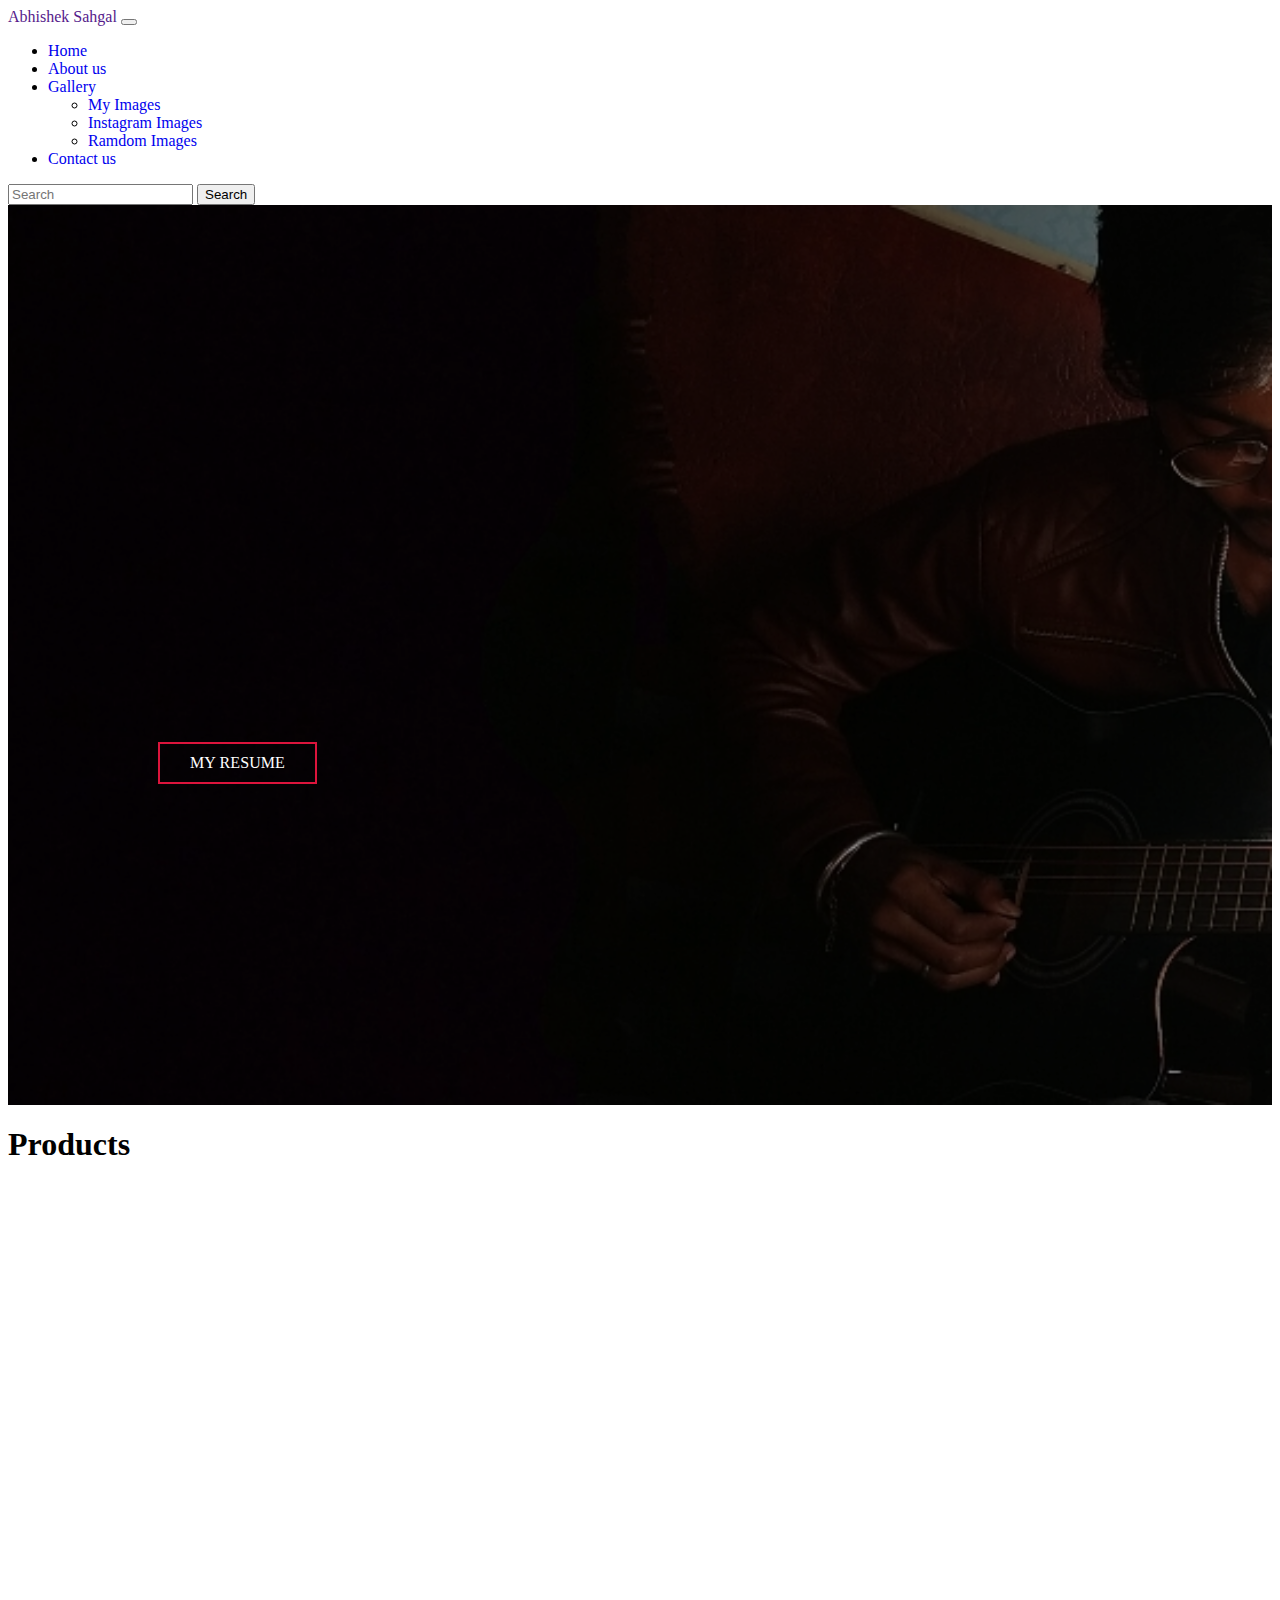
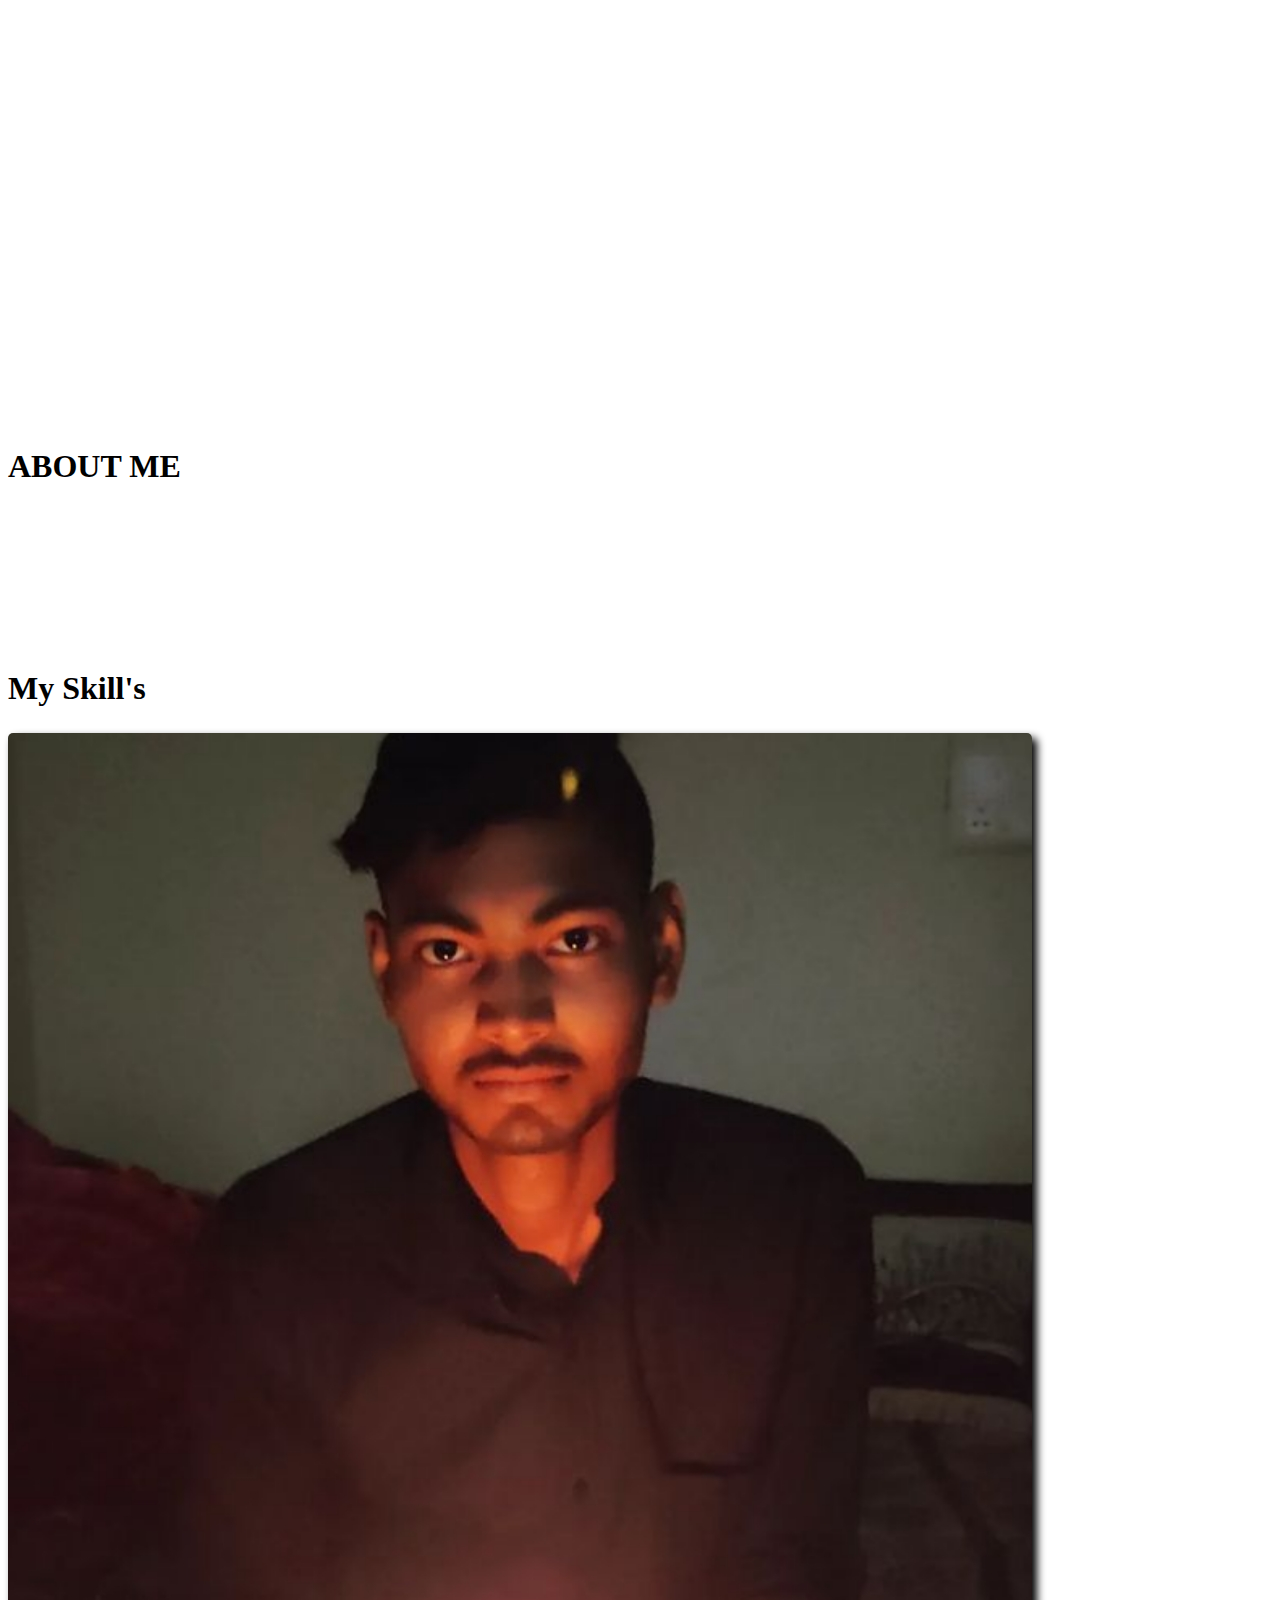
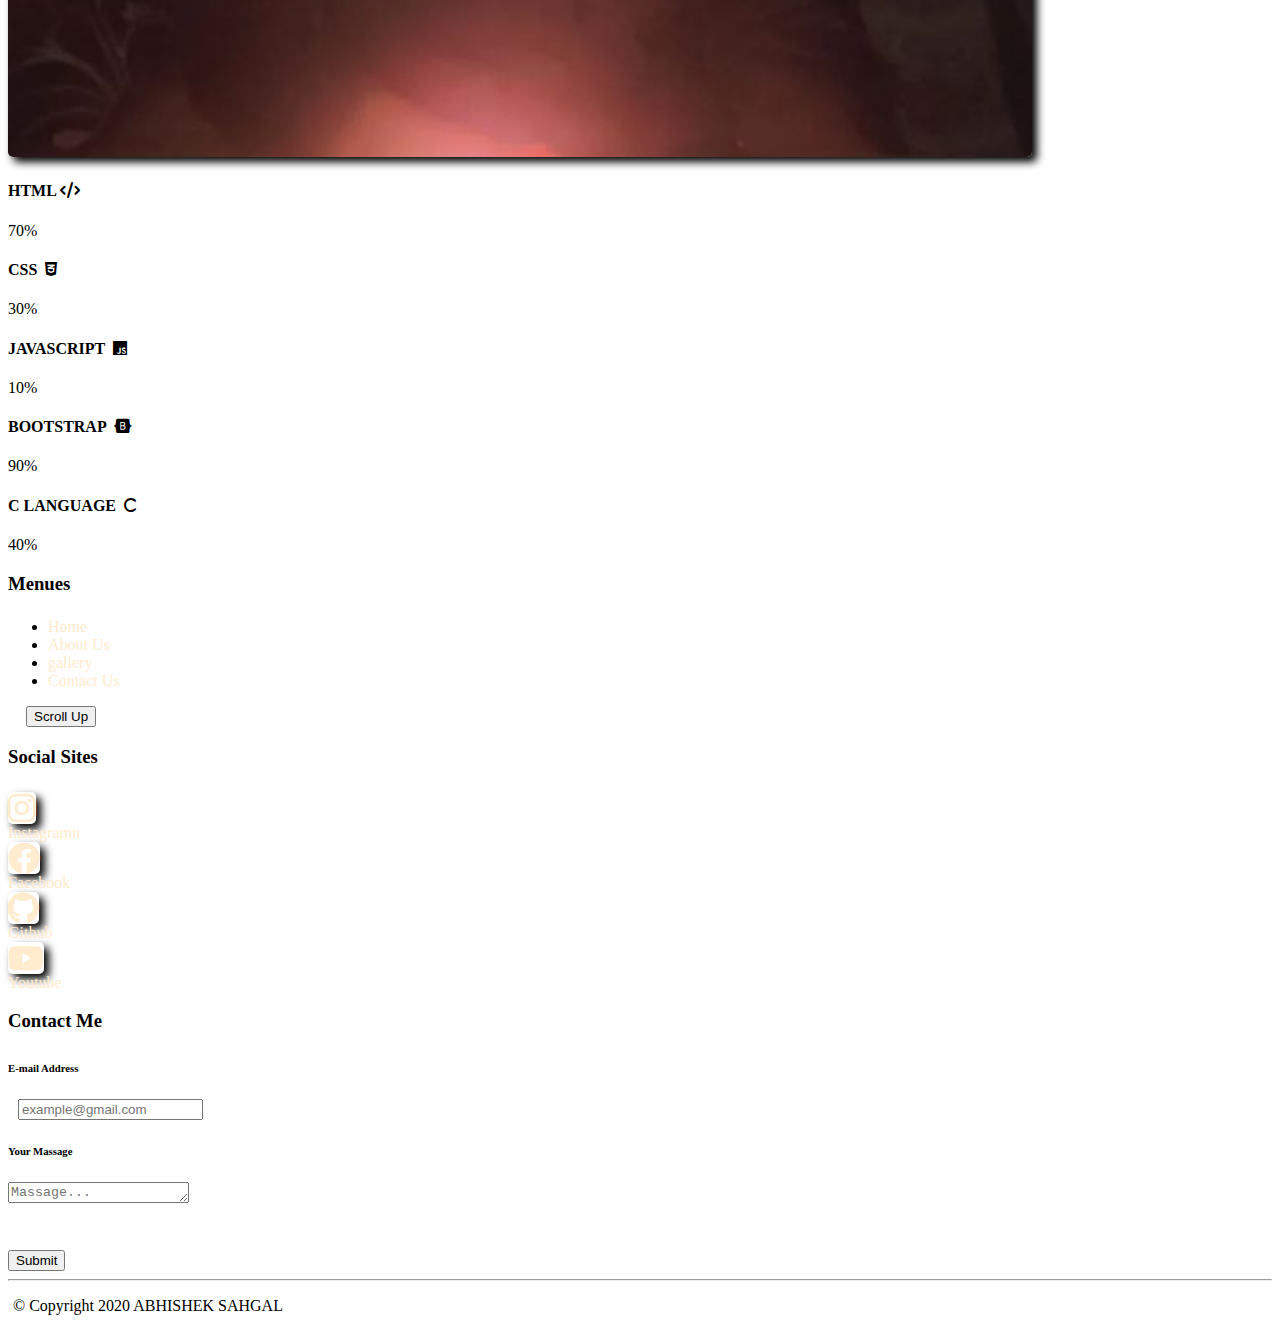
==== index.html @ 72d99be2 "Add files via upload" ====
<!DOCTYPE html>
<html>

<head>
  <meta charset="UTF-8">
  <meta name="viewport" content="width=device-width, initial-scale=1">
  <link rel="stylesheet" href="https://unpkg.com/aos@next/dist/aos.css" />
  <!-- CSS only -->
  <link href="https://cdn.jsdelivr.net/npm/bootstrap@5.1.3/dist/css/bootstrap.min.css" rel="stylesheet"
    integrity="sha384-1BmE4kWBq78iYhFldvKuhfTAU6auU8tT94WrHftjDbrCEXSU1oBoqyl2QvZ6jIW3" crossorigin="anonymous">
  <!-- <link rel="stylesheet"
    href="https://cdn.jsdelivr.net/npm/@fortawesome/fontawesome-free@5.15.4/css/fontawesome.min.css"
    integrity="sha384-jLKHWM3JRmfMU0A5x5AkjWkw/EYfGUAGagvnfryNV3F9VqM98XiIH7VBGVoxVSc7" crossorigin="anonymous"> -->
  <link rel="stylesheet" href="https://cdnjs.cloudflare.com/ajax/libs/font-awesome/6.0.0-beta3/css/all.min.css" />

  <link rel="stylesheet" href="style.css">
  <title>Portfolio</title>
</head>

<body>

  <!-- menubar -->

  <nav class="navbar sticky-top navbar-dark bg-dark navbar-expand-md ">
    <div class="container-fluid">
      <a href="" class="navbar-brand">Abhishek Sahgal</a>
      <button class="navbar-toggler" data-bs-toggle="collapse" data-bs-target="#mynav">
        <span class="navbar-toggler-icon"></span>
      </button>
      <div class="collapse navbar-collapse" id="mynav">
        <ul class="navbar-nav me-auto mb-2 mb-lg-0 mt-2">
          <li class="navbar-item">
            <a class="nav-link active" href="#">Home</a>
          </li>
          <li class="navbar-item">
            <a class="nav-link" href="#">About us</a>
          </li>
          <li class="navbar-item dropdown">
            <a class="nav-link dropdown-toggle" data-bs-toggle="dropdown" data-bs-target="#dropdown"
              href="#">Gallery</a>
            <ul class="dropdown-menu">
              <li> <a class="dropdown-item" href="#">My Images</a></li>
              <li> <a class="dropdown-item" href="#">Instagram Images</a></li>
              <li> <a class="dropdown-item" href="#">Ramdom Images</a></li>
            </ul>
          </li>
          <li class="navbar-item">
            <a class="nav-link" href="#">Contact us</a>
          </li>
        </ul>
        <form class="d-flex">
          <input class="form-control me-2" type="search" placeholder="Search" />
          <button class="btn btn-outline-light my-2 my-sm-0" type="search">Search</button>
        </form>
      </div>
    </div>
  </nav>

  <!-- main banner -->

  <section id="hero">
    <div class="hero container1">
      <div>
        <h1>Hello,<span></span></h1>
        <h1>My Name Is <span></span></h1>
        <h1>Abhishek Sahgal <span></span></h1>
        <a class="cta" href="#" type="button">My Resume</a>
      </div>
    </div>
  </section>

  <!-- cards section -->

  <div class="row">
    <div class="col-12 mt-4 text-center ">
      <h1>Products <div class="progress  mt-2 m-auto" style="width: 15%; height: 5px;">
        <div class="progress-bar bg-dark mx-auto" style="width: 23%;">
        </div></h1>
    </div>
  </div>
  <div class="container">
    <div class="row mt-3">
      <div class="col-md-4 mb-4">

        <div class="card mt-3 bg-dark text-white border-white  " data-aos="fade">
          <img class="card-img-top " src="card1.jpg" alt="card" />
          <div class="card-body">
            <h4 class="card-title">My Instagram</h4>
            <p class="card-text" style="text-align: justify;">Hello; It's me Abhishek Sahgal And I persuing Diploma in
              Government Polytechnic Lucknow
              <div class="text-end">
                <button type="submit" class="btn btn-outline-light ">See More...</button>
              </div>
            </p>
           
          </div>
         
        </div>

      </div>
      <div class="col-md-4 mb-4">
        <div class="card mt-3 bg-dark text-white  " data-aos="fade">

          <div class="card-body">
            <h4 class="card-title">My Instagram</h4>
            <p class="card-text" style="text-align: justify;">Hello; It's me Abhishek Sahgal And I persuing Diploma in
              Government Polytechnic Lucknow
              <div class="text-end">
                <button type="submit" class="btn btn-outline-light ">See More...</button>
              </div>
            </p>
          </div>
          <img class="card-img-bottom shadow-lg card2-border" src="card2.jpg" alt="card" />
          <!-- <div class="card-footer text-end  bg-secondary">
            <button type="submit" class="btn btn-outline-light">See More...</button>
          </div> -->
        </div>

      </div>
      <div class="col-md-4 mb-4">
        <div class="card mt-3 bg-dark text-white  " data-aos="fade">
          <img class="card-img-top  " src="card3.jpg" alt="card" />
          <div class="card-body">
            <h4 class="card-title">My Instagram</h4>
            <p class="card-text  " style="text-align: justify;">Hello; It's me Abhishek Sahgal And I persuing Diploma in
              Government
              
              <div class="text-end">
                <button type="submit" class="btn btn-outline-light ">See More...</button>
              </div></p>
          </div>
          <!-- <div class="card-footer bg-secondary text-end">
            <button type="submit" class="btn btn-outline-light ">See More...</button>
          </div> -->
        </div>
      </div>
    </div>
  </div>

  <!-- about us -->

  <div class="container-fluid bg-dark ">
    <div class="container  mt-5 ">
      <div class="row">
        <h1 class="text-dark text-white mt-5">ABOUT ME</h1>
        <div class="col-12 col-md-8 " data-aos="fade">

          <p class="mt-2 text-white" style="text-align: justify;">Lorem, ipsum dolor sit amet consectetur adipisicing
            elit.
            Reiciendis ad facilis quis necessitatibus sint
            debitis unde doloribus libero enim saepe modi ipsa possimus nemo sed deserunt commodi suscipit earum, sequi
            quisquam voluptatum labore numquam. Ad eos blanditiis aliquam, rem deserunt cum sunt ullam quae. Nostrum
            itaque magnam blanditiis architecto. Odio laboriosam quisquam tempore perferendis. Iure minus nemo delectus
            asperiores? Nihil eligendi facere sequi soluta fugit, pariatur id aut placeat eum obcaecati laudantium magni
            repudiandae aliquid dignissimos deserunt itaque ut. Itaque ab vel consequatur cumque distinctio obcaecati
            doloremque nulla odio iusto amet beatae quisquam minima adipisci veniam mollitia, quas aperiam alias
            architecto dolorem? Odit odio dolor error, nobis culpa magni earum nisi suscipit nesciunt aut, excepturi
            nihil, cum incidunt modi. Vitae expedita dolores, officia fugiat ea, natus magnam libero totam aspernatur
            neque placeat. Blanditiis, cum corporis. Laudantium </p>
        </div>
        <div class="col-12 col-md-4 " data-aos="fade">
          <img src="card2.jpg" alt="image" class=" img-fluid img-shadow mb-5">
        </div>
      </div>
    </div>
  </div>

  <!-- progress-bar -->

  <div class="container mt-5">
    <div class="row">
      <div class="col-12">
        <h1 class="text-center text-muted ">My Skill's
          <div class="progress  mt-2 m-auto" style="width: 20%; height: 5px;">
            <div class="progress-bar bg-dark mx-auto" style="width: 23%;">
            </div>
        </h1>
      </div>
    </div>
    <div class="row mt-4">
      <div class="col-md-4">
        <img src="card3.jpg" class="img-fluid img-shadow" alt="">
      </div>
      <div class="col-md-8 mt-4">
        <h4>HTML <i class="fa-solid fa-code"></i></h4>
        <div class="progress mb-3 ">
          <div class="progress-bar progress-bar-striped progress-bar-animated" role="progressbar" aria-valuenow="75"
            aria-valuemin="0" aria-valuemax="100" style="width: 75%"" style=" width: 70%;" data-aos="ease-in"> 70%</div>
        </div>
        <h4>CSS &nbsp;<i class="fa-brands fa-css3-alt"></i></h4>
        <div class="progress  mb-3">
          <div class="progress-bar bg-secondary  progress-bar-striped progress-bar-animated" role="progressbar"
            aria-valuenow="75" aria-valuemin="0" aria-valuemax="100""
            style=" width: 30%;">30%</div>
        </div>
        <h4>JAVASCRIPT &nbsp;<i class="fa-brands fa-js"></i></h4>
        <div class="progress  mb-3">
          <div class="progress-bar bg-warning  progress-bar-striped progress-bar-animated" role="progressbar"
            aria-valuenow="75" aria-valuemin="0" aria-valuemax="100"" style=" width: 10%;">
            10%</div>
        </div>
        <h4>BOOTSTRAP &nbsp;<i class="fa-brands fa-bootstrap"></i></h4>
        <div class="progress  mb-3">
          <div class="progress-bar bg-dark  progress-bar-striped progress-bar-animated" role="progressbar"
            aria-valuenow="75" aria-valuemin="0" aria-valuemax="100"" style=" width: 90%;">90%
          </div>
        </div>
        <h4>C LANGUAGE &nbsp;<i class="fa-solid fa-c"></i></h4>
        <div class="progress  mb-3">
          <div class="progress-bar bg-danger   progress-bar-striped progress-bar-animated" role="progressbar"
            aria-valuenow="75" aria-valuemin="0" aria-valuemax="100"" style=" width: 40%;">
            40%</div>
        </div>
      </div>

    </div>
  </div>

  <!-- footer -->

  <div class="container-fluid bg-dark text-white mt-5">
    <div class="container">
      <div class="row">
        <div class="col-12 mt-4 col-md-4">
          <h3>Menues<div class="progress  mt-2 " style="width: 19%; height: 5px;">
              <div class="progress-bar bg-dark mx-auto" style="width: 0%;">
              </div>
          </h3>
          <ul class="mt-3 ">
            <li><a href="#up" style="color: blanchedalmond;">Home</a></li>
            <li><a href="" style="color: blanchedalmond;">About Us</a></li>
            <li><a href="" style="color: blanchedalmond;">gallery</a></li>
            <li><a href="" style="color: blanchedalmond;">Contact Us</a></li>
          </ul>
          <button class="btn btn-outline-light " type="search" style="margin-left: 18px;">Scroll Up</button>
        </div>
        <div class="col-md-4 mt-4">
          <div class="row">

            <h3> Social Sites <div class="progress  mt-2 " style="width: 25%; height: 5px;">
                <div class="progress-bar bg-dark " style="width: 0%; margin-left: 30px;">
                </div>
                <div class="col-6">
            </h3>
            <div class="col-6">
              <a href="https://instagram.com/abhishek_sahgal_19?utm_medium=copy_link" target="_blank"
                style="color: blanchedalmond;"><i class="fa-brands fa-instagram mt-3 fa-2x img-shadow"></i><br>
                Instagramn <br></a>
              <a href="https://m.facebook.com/100044388710634/" style="color: blanchedalmond;" target="_blank"><i
                  class="fa-brands fa-facebook mt-2 fa-2x img-shadow"></i><br>Facebook</a>
            </div>
            <div class="col-6">
              <a href="https://github.com/AbhishekSahgal " style="color: blanchedalmond;" target="_blank"><i
                  class="fa-brands fa-github mt-2 fa-2x img-shadow"></i><br> Github<br></a>
              <a href="https://youtube.com/channel/UCX83x3hZpFiWcLKGfJjQRJw " target="_blank"
                style="color: blanchedalmond;"><i class="fa-brands fa-youtube mt-2 fa-2x img-shadow"></i><br>Youtube</a>
            </div>
          </div>
        </div>
        <div class="col-md-4 mt-4 mb-3">
          <h3>Contact Me <div class="progress  mt-2 " style="width: 26%; height: 5px;">
              <div class=" progress-bar bg-dark mx-auto" style="width: 0%;">

              </div>
          </h3>
          <div class="row form-group">

            <label for="" class="form-label">
              <h6 class="mt-2">E-mail Address</h6>
            </label>
            <input type="email" class="form-control " placeholder="example@gmail.com" style="margin-left: 10px;">
            <div class="col-8">
              <label for="" class="form-label">
                <h6 class="mt-2">Your Massage</h6>
              </label>
              <textarea type="Massage" class="form-control" placeholder="Massage..." rows="1"></textarea>
            </div>
            <div class="col-4">
              <button class="btn btn-outline-light " type="submit" style="margin-top: 43px;">Submit</button>
            </div>
          </div>
        </div>
      </div>
    </div>
    <hr class="mb-0">
    <p style="margin-left: 5px;">© Copyright 2020 ABHISHEK SAHGAL</p>
  </div>
  <!-- <div class="col-12" style="background-color: black; color: white; margin-left:;"> -->

  <!-- </div> -->
   
  <!-- our aos data  -->

  <script src="https://unpkg.com/aos@next/dist/aos.js"></script>
  <script>
    AOS.init();
  </script>
  <script src="https://cdn.jsdelivr.net/npm/@popperjs/core@2.9.2/dist/umd/popper.min.js"
    integrity="sha384-IQsoLXl5PILFhosVNubq5LC7Qb9DXgDA9i+tQ8Zj3iwWAwPtgFTxbJ8NT4GN1R8p"
    crossorigin="anonymous"></script>
  <script src="https://cdn.jsdelivr.net/npm/bootstrap@5.0.2/dist/js/bootstrap.min.js"
    integrity="sha384-cVKIPhGWiC2Al4u+LWgxfKTRIcfu0JTxR+EQDz/bgldoEyl4H0zUF0QKbrJ0EcQF"
    crossorigin="anonymous"></script>
</body>

</html>
---- style.css ----
a{
  text-decoration: none;
  
}

/*text position*/ 

.container1{
  min-height: 100vh;
  width: 100%;
  display: flex;
  align-items: center;
  justify-content: center;
}

/*banner*/

#hero{
  background: url(banner.jpg);
  background-size: cover;
  background-position: top-center;
  position: relative;
  z-index: 1;
}
#hero .hero{
  max-width: 1200px;
  margin: 0 auto;
  padding: 0 150px;
  justify-content: flex-start;
}
/*opacity effect*/

#hero:after{
  content: '';
  position: absolute;
  left: 0;
  top: 0;
  height: 100%;
  width: 100%;
  background-color: black;
  opacity: .4;
  z-index: -1;
}
.hero h1{
  color: transparent;
  font-size: 2rem;
  display: block;
  position: relative;
  width: fit-content;
  animation: text_revel .5s ease forwards;
  animation-delay: 1s;
  
}
.hero h1:nth-child(1){
  animation-delay:1s;
}
.hero h1:nth-child(2){
  animation-delay:2s;
}
.hero h1:nth-child(3) {
  animation: text_revel_name .5 ease forwards;
  animation-delay: 2.5s;
}
.hero .cta{
  display: inline-block;
  color: white;
  letter-spacing: .1px;
  font-size: 1rem;
  text-transform: uppercase;
  padding: 10px 30px;
  border: 2px solid crimson;
  background-color: transparent;
  margin-top: 20px;
  transition: .3 ease;
  transition-property: background-color,color;
}
.hero h1 span{
  position: absolute;
  top: 0;
  left: 0;
  background-color: crimson;
  height: 100%;
  width: 0;
  animation: text_revel_box 1s ease;
  animation-delay: .5s;
}
.hero h1:nth-child(1) span{
  animation-delay: .5s;
}
.hero h1:nth-child(2) span {
  animation-delay: 1.5s;
}
.hero h1:nth-child(3) span {
  animation-delay: 2s;
}
.hero .cta:hover{
  color: white;
  background-color: crimson;
}
@keyframes text_revel_box{
  50%{
    width: 100%;
    left: 0;
  }
  100%{
    width: 0%;
    left: 100%;
  }
}
@keyframes text_revel{
  100%{
    color: white;
  }
}
@keyframes text_revel_name{
  100%{
    color: #B2B441;
    font-weight: 500;
  }
}
.img-shadow{
  box-shadow: 5px 5px 9px black;
  border-radius: 5px;
}
.card{
  border-radius: 15px;
}
.card img{
  border-radius: 15px;
}

 .fa-instagram:hover{
   color:orange;
 }
 .fa-facebook:hover{
  color: blue;
}
.fa-github:hover{
  color: black;
}
.fa-youtube:hover{
  color: red;
}
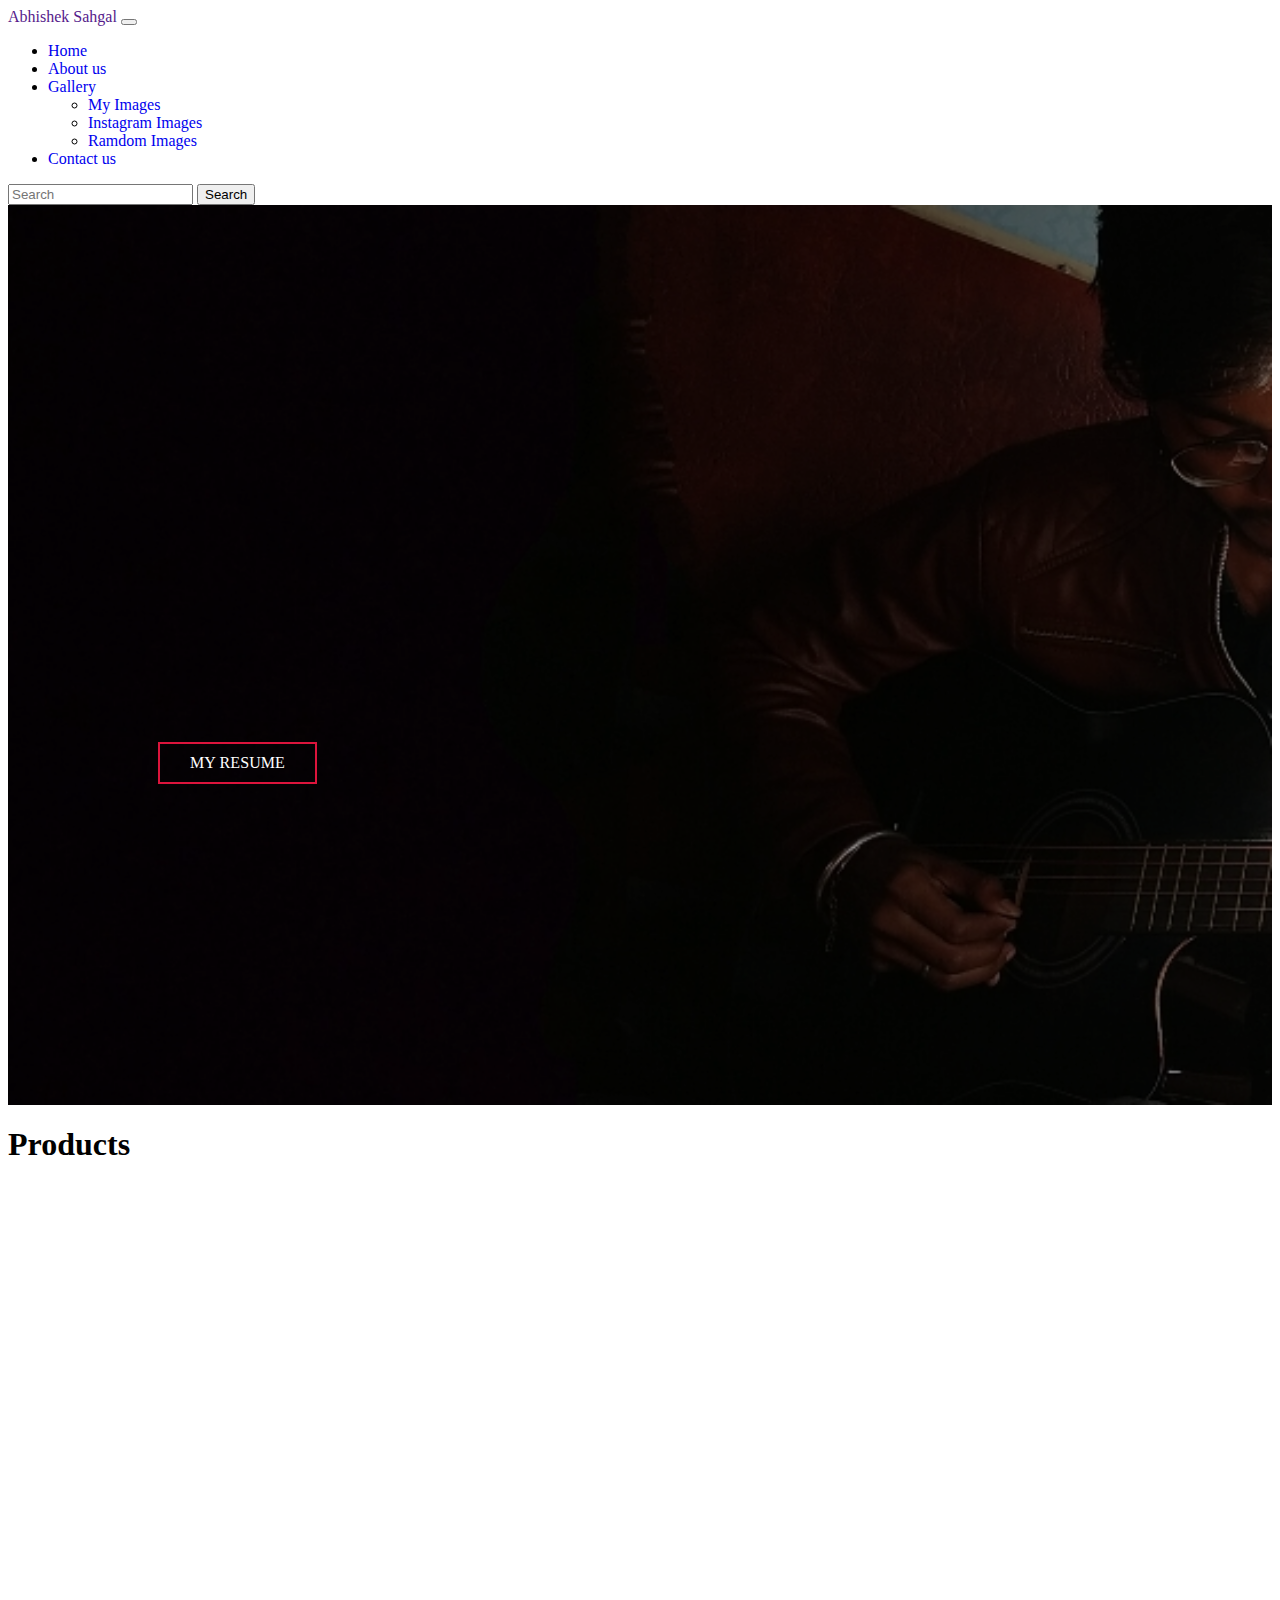
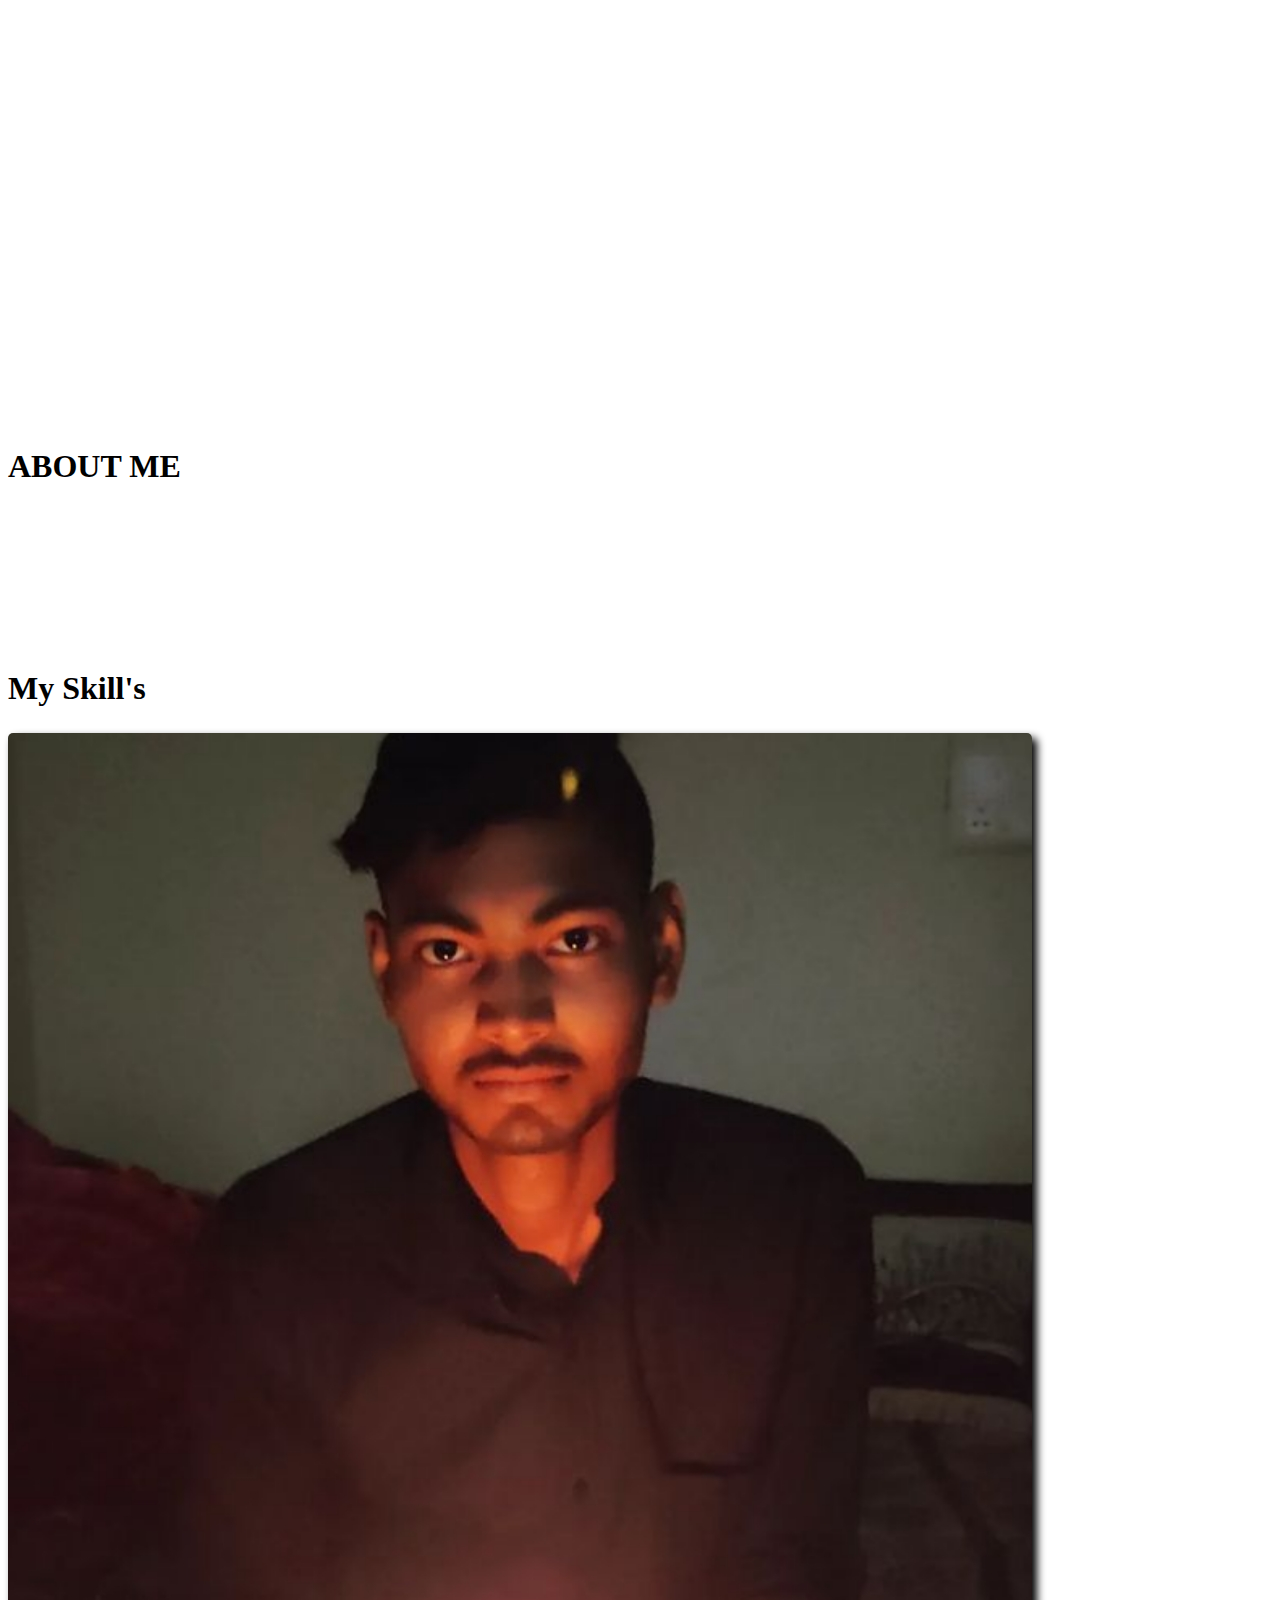
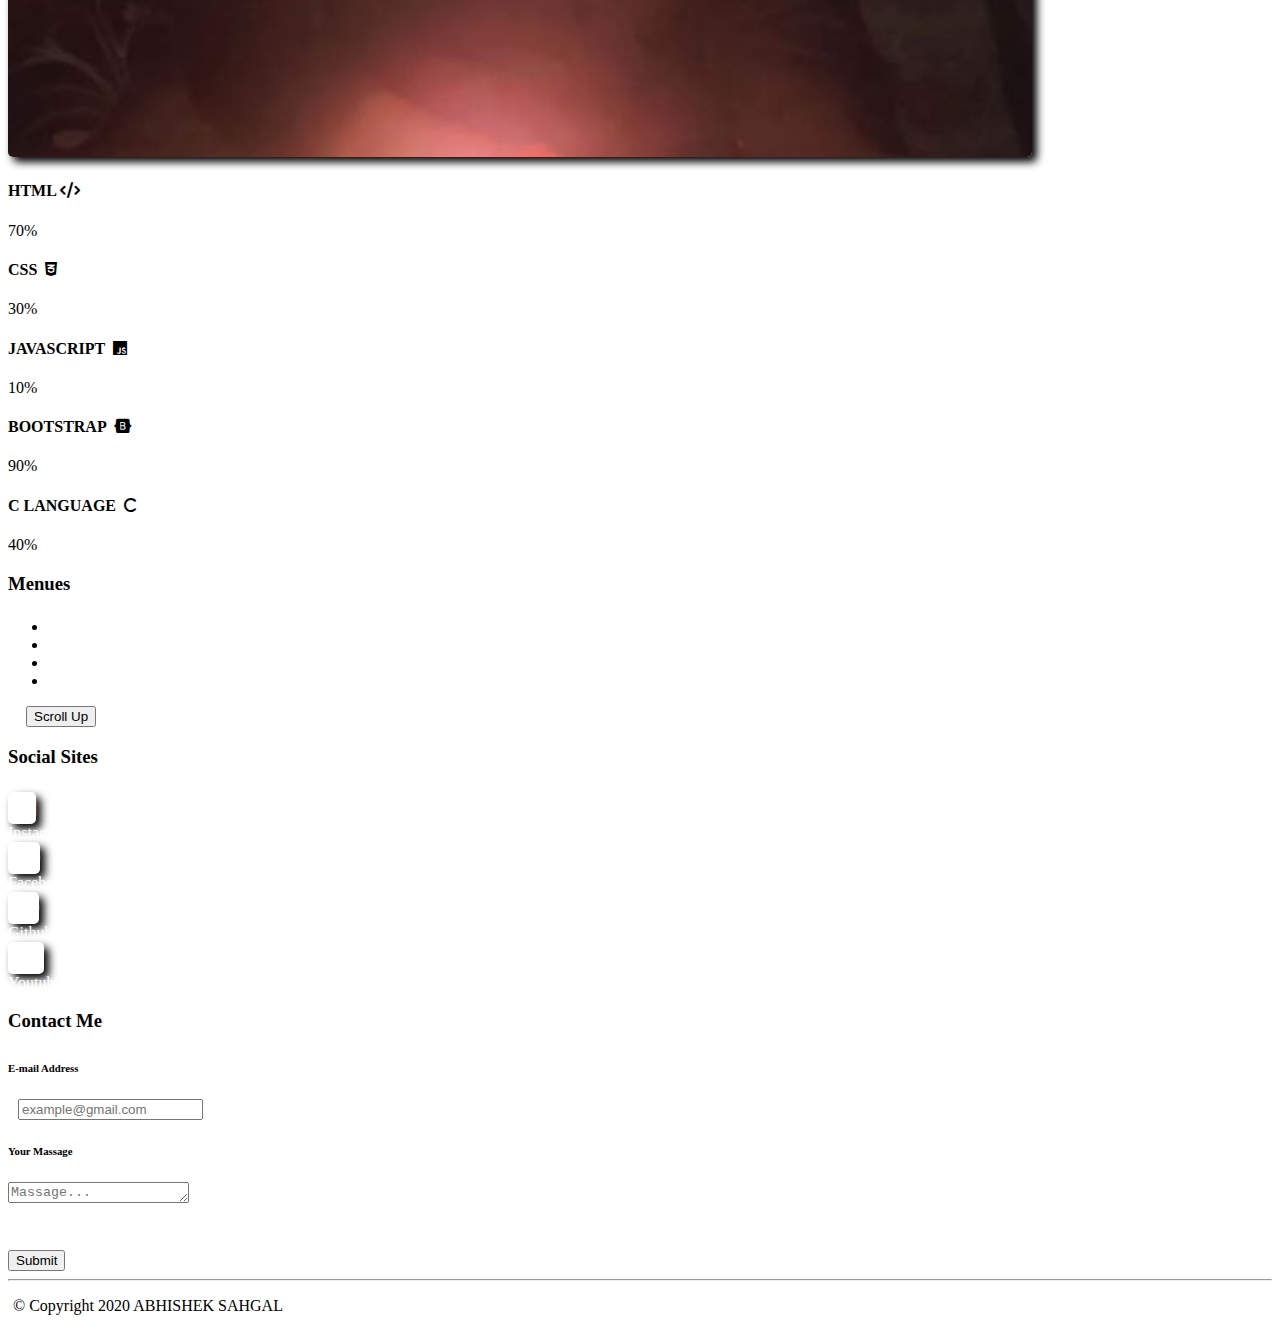
==== commit 30ac0d01: "Add files via upload" ====
--- a/index.html
+++ b/index.html
@@ -227,10 +227,10 @@
               </div>
           </h3>
           <ul class="mt-3 ">
-            <li><a href="#up" style="color: blanchedalmond;">Home</a></li>
-            <li><a href="" style="color: blanchedalmond;">About Us</a></li>
-            <li><a href="" style="color: blanchedalmond;">gallery</a></li>
-            <li><a href="" style="color: blanchedalmond;">Contact Us</a></li>
+            <li><a href="#up" style="color: white;">Home</a></li>
+            <li><a href="" style="color:white;">About Us</a></li>
+            <li><a href="" style="color: white;">gallery</a></li>
+            <li><a href="" style="color: white;">Contact Us</a></li>
           </ul>
           <button class="btn btn-outline-light " type="search" style="margin-left: 18px;">Scroll Up</button>
         </div>
@@ -244,16 +244,16 @@
             </h3>
             <div class="col-6">
               <a href="https://instagram.com/abhishek_sahgal_19?utm_medium=copy_link" target="_blank"
-                style="color: blanchedalmond;"><i class="fa-brands fa-instagram mt-3 fa-2x img-shadow"></i><br>
+                style="color: white;"><i class="fa-brands fa-instagram mt-3 fa-2x img-shadow"></i><br>
                 Instagramn <br></a>
-              <a href="https://m.facebook.com/100044388710634/" style="color: blanchedalmond;" target="_blank"><i
+              <a href="https://m.facebook.com/100044388710634/" style="color: white;" target="_blank"><i
                   class="fa-brands fa-facebook mt-2 fa-2x img-shadow"></i><br>Facebook</a>
             </div>
             <div class="col-6">
-              <a href="https://github.com/AbhishekSahgal " style="color: blanchedalmond;" target="_blank"><i
+              <a href="https://github.com/AbhishekSahgal " style="color: white;" target="_blank"><i
                   class="fa-brands fa-github mt-2 fa-2x img-shadow"></i><br> Github<br></a>
               <a href="https://youtube.com/channel/UCX83x3hZpFiWcLKGfJjQRJw " target="_blank"
-                style="color: blanchedalmond;"><i class="fa-brands fa-youtube mt-2 fa-2x img-shadow"></i><br>Youtube</a>
+                style="color: white;"><i class="fa-brands fa-youtube mt-2 fa-2x img-shadow"></i><br>Youtube</a>
             </div>
           </div>
         </div>
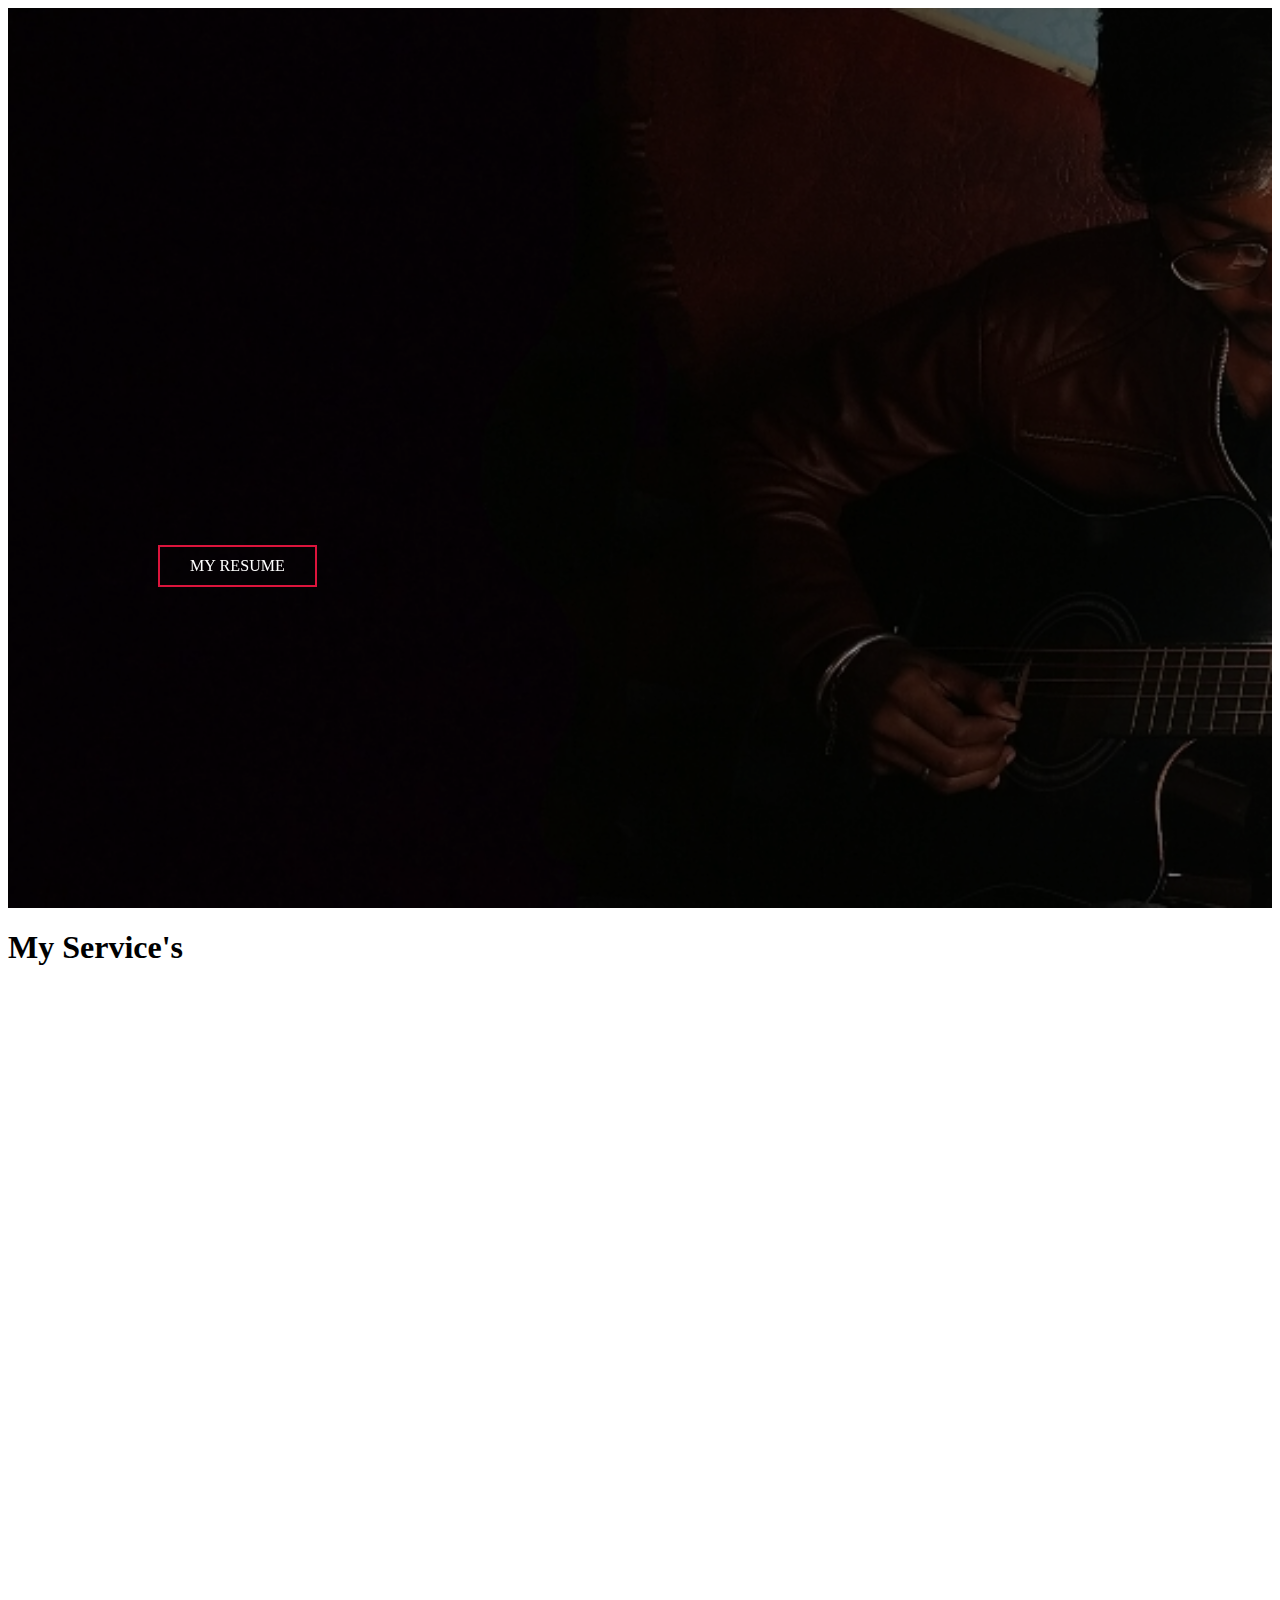
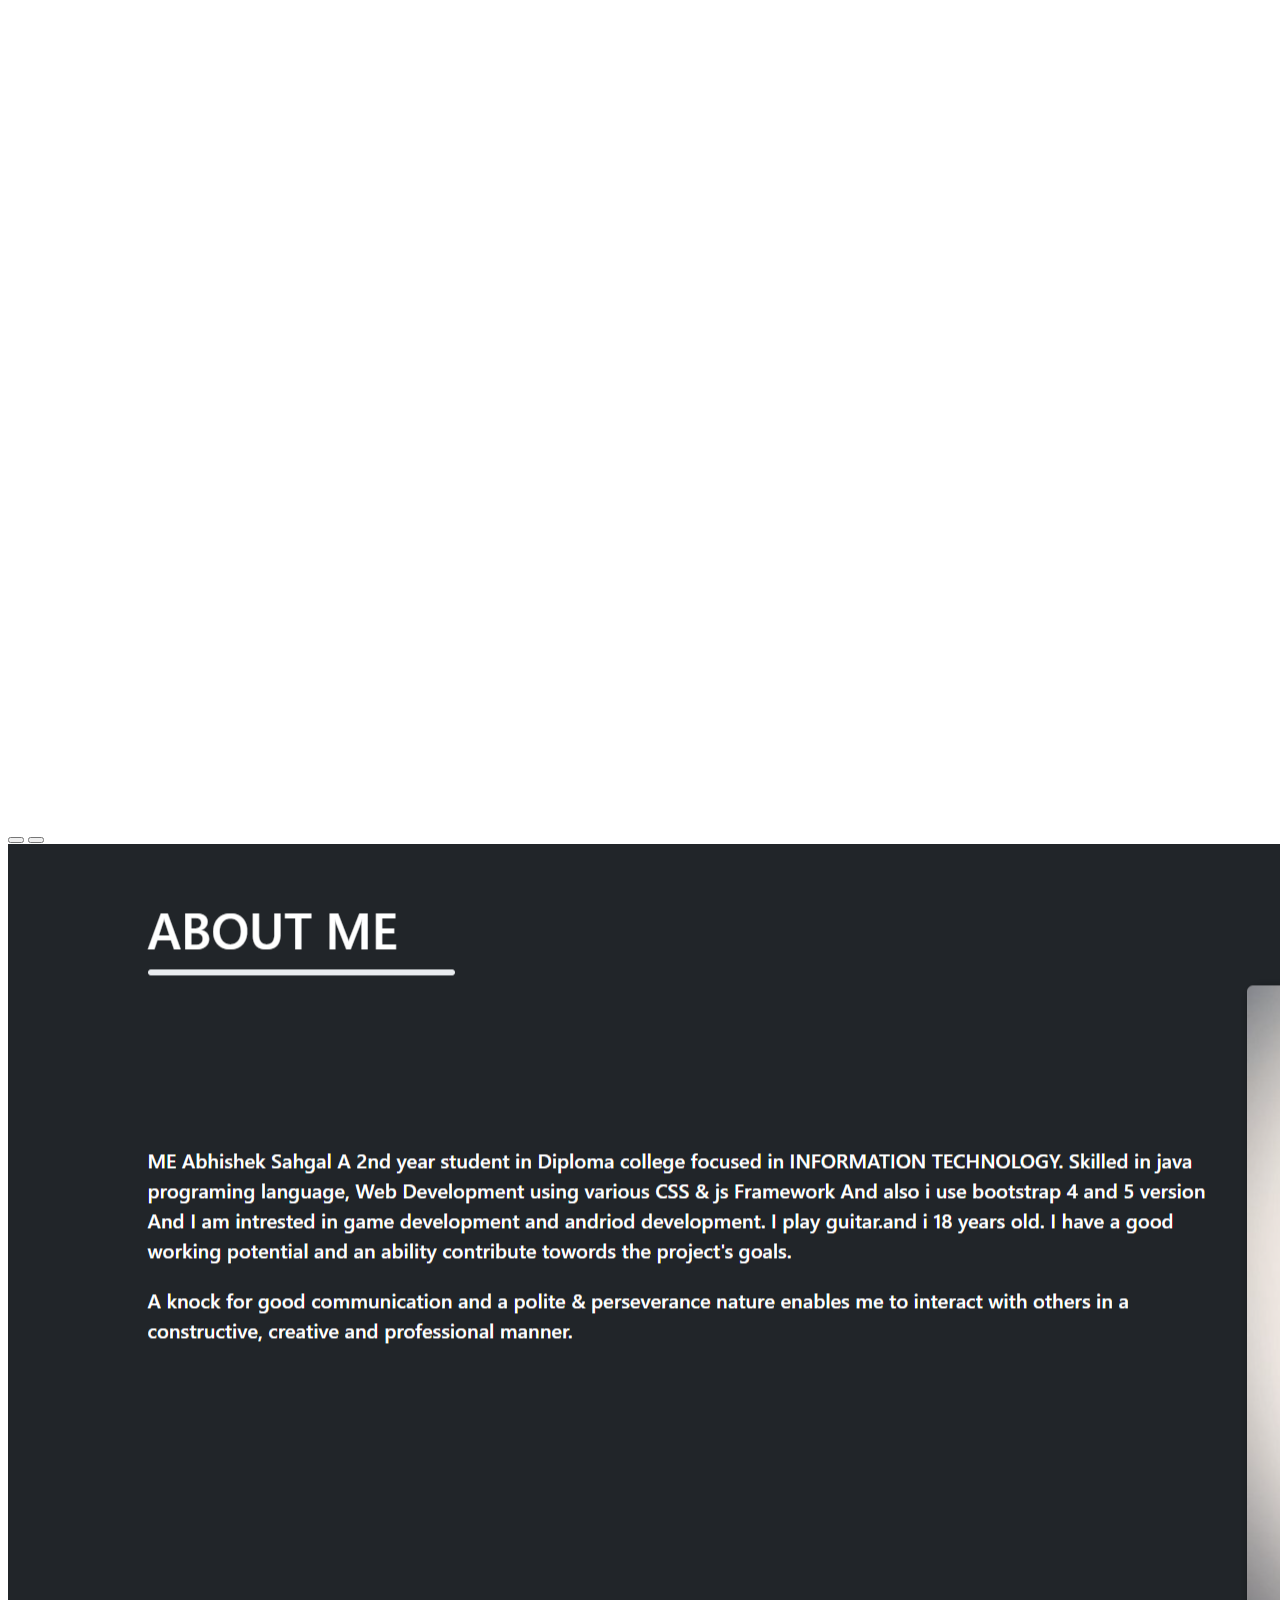
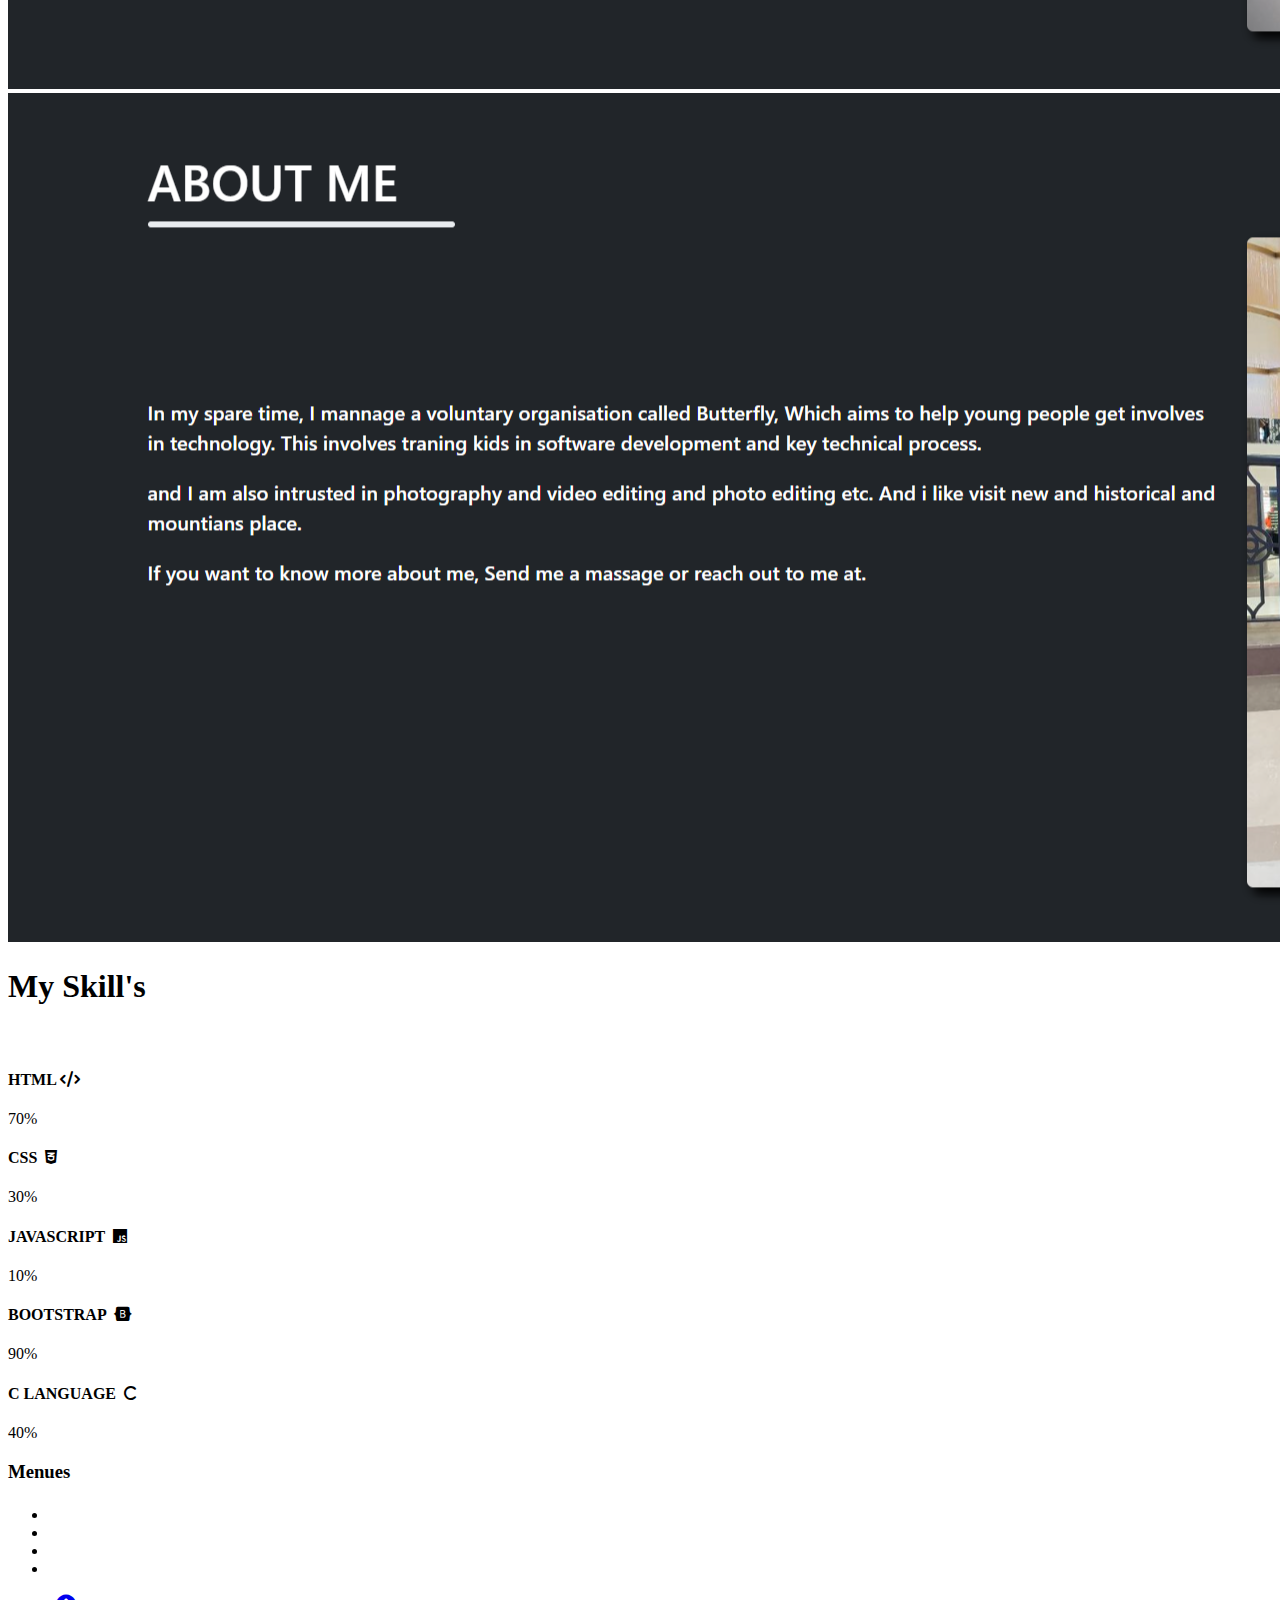
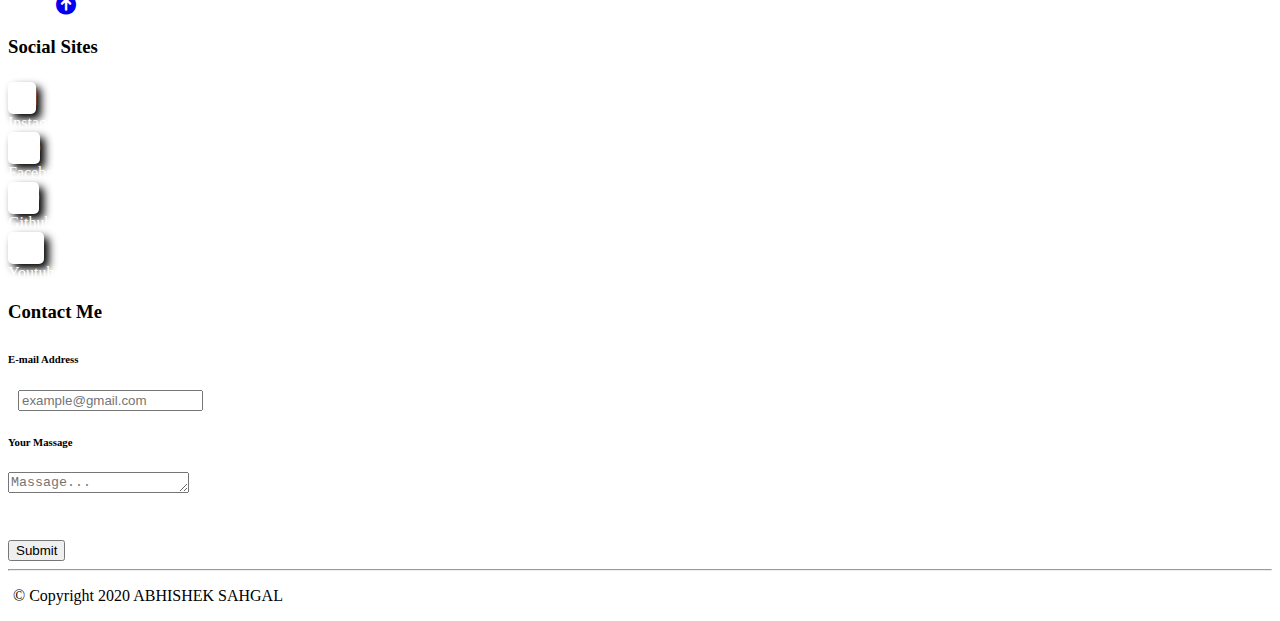
==== commit c24e17e9: "Add files via upload" ====
--- a/index.html
+++ b/index.html
@@ -20,42 +20,42 @@
 <body>
 
   <!-- menubar -->
-
-  <nav class="navbar sticky-top navbar-dark bg-dark navbar-expand-md ">
-    <div class="container-fluid">
-      <a href="" class="navbar-brand">Abhishek Sahgal</a>
-      <button class="navbar-toggler" data-bs-toggle="collapse" data-bs-target="#mynav">
-        <span class="navbar-toggler-icon"></span>
-      </button>
-      <div class="collapse navbar-collapse" id="mynav">
-        <ul class="navbar-nav me-auto mb-2 mb-lg-0 mt-2">
-          <li class="navbar-item">
-            <a class="nav-link active" href="#">Home</a>
-          </li>
-          <li class="navbar-item">
-            <a class="nav-link" href="#">About us</a>
-          </li>
-          <li class="navbar-item dropdown">
-            <a class="nav-link dropdown-toggle" data-bs-toggle="dropdown" data-bs-target="#dropdown"
-              href="#">Gallery</a>
-            <ul class="dropdown-menu">
-              <li> <a class="dropdown-item" href="#">My Images</a></li>
-              <li> <a class="dropdown-item" href="#">Instagram Images</a></li>
-              <li> <a class="dropdown-item" href="#">Ramdom Images</a></li>
-            </ul>
-          </li>
-          <li class="navbar-item">
-            <a class="nav-link" href="#">Contact us</a>
-          </li>
-        </ul>
-        <form class="d-flex">
-          <input class="form-control me-2" type="search" placeholder="Search" />
-          <button class="btn btn-outline-light my-2 my-sm-0" type="search">Search</button>
-        </form>
-      </div>
-    </div>
-  </nav>
-
+  <section id="home">
+    <nav class="navbar  navbar-dark bg-dark navbar-expand-md ">
+      <div class="container-fluid">
+        <a href="" class="navbar-brand">Abhishek Sahgal</a>
+        <button class="navbar-toggler" data-bs-toggle="collapse" data-bs-target="#mynav">
+          <span class="navbar-toggler-icon"></span>
+        </button>
+        <div class="collapse navbar-collapse" id="mynav">
+          <ul class="navbar-nav me-auto mb-2 mb-lg-0 mt-2">
+            <li class="navbar-item">
+              <a class="nav-link active" href="home">Home</a>
+            </li>
+            <li class="navbar-item">
+              <a class="nav-link" href="#about">About us</a>
+            </li>
+            <li class="navbar-item dropdown">
+              <a class="nav-link dropdown-toggle" data-bs-toggle="dropdown" data-bs-target="#dropdown"
+                href="#">Gallery</a>
+              <ul class="dropdown-menu">
+                <li> <a class="dropdown-item" href="#">My Images</a></li>
+                <li> <a class="dropdown-item" href="#">Instagram Images</a></li>
+                <li> <a class="dropdown-item" href="#">Ramdom Images</a></li>
+              </ul>
+            </li>
+            <li class="navbar-item">
+              <a class="nav-link" href="#contact">Contact us</a>
+            </li>
+          </ul>
+          <form class="d-flex">
+            <input class="form-control me-2" type="search" placeholder="Search" />
+            <button class="btn btn-outline-light my-2 my-sm-0" type="search">Search</button>
+          </form>
+        </div>
+      </div>
+    </nav>
+  </section>
   <!-- main banner -->
 
   <section id="hero">
@@ -73,148 +73,169 @@
 
   <div class="row">
     <div class="col-12 mt-4 text-center ">
-      <h1>Products <div class="progress  mt-2 m-auto" style="width: 15%; height: 5px;">
-        <div class="progress-bar bg-dark mx-auto" style="width: 23%;">
-        </div></h1>
+      <h1>My Service's<div class="progress  mt-2 m-auto" style="width: 19%; height: 5px;">
+          <div class="progress-bar bg-dark mx-auto" style="width: 28%;">
+          </div>
+      </h1>
     </div>
   </div>
   <div class="container">
     <div class="row mt-3">
       <div class="col-md-4 mb-4">
 
-        <div class="card mt-3 bg-dark text-white border-white  " data-aos="fade">
-          <img class="card-img-top " src="card1.jpg" alt="card" />
-          <div class="card-body">
-            <h4 class="card-title">My Instagram</h4>
-            <p class="card-text" style="text-align: justify;">Hello; It's me Abhishek Sahgal And I persuing Diploma in
-              Government Polytechnic Lucknow
-              <div class="text-end">
-                <button type="submit" class="btn btn-outline-light ">See More...</button>
-              </div>
-            </p>
-           
-          </div>
-         
-        </div>
-
-      </div>
-      <div class="col-md-4 mb-4">
-        <div class="card mt-3 bg-dark text-white  " data-aos="fade">
-
-          <div class="card-body">
-            <h4 class="card-title">My Instagram</h4>
-            <p class="card-text" style="text-align: justify;">Hello; It's me Abhishek Sahgal And I persuing Diploma in
-              Government Polytechnic Lucknow
-              <div class="text-end">
-                <button type="submit" class="btn btn-outline-light ">See More...</button>
-              </div>
-            </p>
-          </div>
-          <img class="card-img-bottom shadow-lg card2-border" src="card2.jpg" alt="card" />
-          <!-- <div class="card-footer text-end  bg-secondary">
+        <div class="card mt-3 bg-dark text-white border-white img-shadow " data-aos="fade" ">
+          <img class=" card-img-top " src=" card5.jpg" alt="card" />
+        <div class="card-body">
+          <h4 class="card-title">Website Development &nbsp;<i class="fa-brands fa-chrome"></i></h4>
+          <p class="card-text" style="text-align: justify;">Hello; It's me Abhishek Sahgal And I knew some basic
+            knowledge of Web Development. Full detail's in skill section.
+          <div class="text-end">
+            <a type="submit" class="btn btn-outline-light" href="#skill">See More...</a>
+          </div>
+          </p>
+
+        </div>
+
+      </div>
+
+    </div>
+    <div class="col-md-4 mb-4">
+      <div class="card mt-3 bg-dark text-white border-white img-shadow" data-aos="fade">
+
+        <div class="card-body">
+          <h4 class="card-title">Android Development &nbsp;<i class="fa-brands fa-android"></i></h4>
+          <p class="card-text" style="text-align: justify;">Hello; It's me Abhishek Sahgal And I Persuing Diploma from
+            Lucknow And i study some android development languages.
+          <div class="text-end">
+            <a type="submit" class="btn btn-outline-light " href="#about">See More...</a>
+          </div>
+          </p>
+        </div>
+        <img class="card-img-bottom shadow-lg card2-border" src="card2.jpg" alt="card" />
+        <!-- <div class="card-footer text-end  bg-secondary">
             <button type="submit" class="btn btn-outline-light">See More...</button>
           </div> -->
-        </div>
-
-      </div>
-      <div class="col-md-4 mb-4">
-        <div class="card mt-3 bg-dark text-white  " data-aos="fade">
-          <img class="card-img-top  " src="card3.jpg" alt="card" />
-          <div class="card-body">
-            <h4 class="card-title">My Instagram</h4>
-            <p class="card-text  " style="text-align: justify;">Hello; It's me Abhishek Sahgal And I persuing Diploma in
-              Government
-              
-              <div class="text-end">
-                <button type="submit" class="btn btn-outline-light ">See More...</button>
-              </div></p>
-          </div>
-          <!-- <div class="card-footer bg-secondary text-end">
+      </div>
+
+    </div>
+    <div class="col-md-4 mb-4">
+      <div class="card mt-3 bg-dark text-white border-white img-shadow " data-aos="fade">
+        <img class="card-img-top  " src="card3.jpg" alt="card" />
+        <div class="card-body">
+          <h4 class="card-title">My Instagram &nbsp;<i class="fa-brands fa-instagram"></i></h4>
+          <p class="card-text  " style="text-align: justify;">Hello; It's me Abhishek Sahgal and this section is show my
+            instagram detail's where you see many life detail's.
+
+          <div class="text-end">
+            <a type="submit" class="btn btn-outline-light "
+              href="https://instagram.com/abhishek_sahgal_19?utm_medium=copy_link" target="_blank">See More...</a>
+          </div>
+          </p>
+        </div>
+        <!-- <div class="card-footer bg-secondary text-end">
             <button type="submit" class="btn btn-outline-light ">See More...</button>
           </div> -->
-        </div>
       </div>
     </div>
   </div>
+  </div>
 
   <!-- about us -->
-
-  <div class="container-fluid bg-dark ">
-    <div class="container  mt-5 ">
+  <section id="about">
+    <!-- <div class="container-fluid bg-dark ">
+      <div class="container  mt-5 ">
+        <div class="row">
+          <h1 class="text-dark text-white mt-5">ABOUT ME <div class="progress  mt-2 " style="width: 19%; height: 5px;">
+              <div class="progress-bar bg-dark mx-auto" style="width: 0%;">
+              </div>
+          </h1>
+          <div class="col-12 col-md-8 " data-aos="fade"
+            style="margin-top: 120px; font-weight: 500; font-family: 'Segoe UI', Tahoma, Geneva, Verdana, sans-serif;">
+
+            <p class="mt-2 text-white">In my spare time, I mannage a voluntary organisation called Butterfly, Which aims
+              to help young people get involves in technology. This involves traning kids in software development and
+              key technical process. </p>
+            <p class=" text-white">and I am also intrusted in photography and video editing and photo editing etc. And i
+              like visit new and historical and mountians place. </p>
+              <p class="mt-2 text-white">If you want to know more about me, Send me a massage or reach out to me at. </p>
+          </div>
+          <div class="col-12 col-md-4 " data-aos="fade">
+            <img src="about2.jpg" alt="image" class=" img-fluid img-shadow mb-5">
+          </div>
+        </div>
+      </div>
+    </div> -->
+    <div id="carouselExampleIndicators" class="carousel slide carousel-fade" data-bs-ride="carousel">
+      <div class="carousel-indicators">
+        <button type="button" data-bs-target="#carouselExampleIndicators" data-bs-slide-to="0" class="active"
+          aria-current="true" aria-label="Slide 0"></button>
+        <button type="button" data-bs-target="#carouselExampleIndicators" data-bs-slide-to="1"
+          aria-label="Slide 1"></button>
+
+      </div>
+      <div class="carousel-inner">
+        <div class="carousel-item active">
+          <img src="carousel4.png" class="d-block w-100" alt="...">
+        </div>
+        <div class="carousel-item">
+          <img src="carousel5.png" class="d-block w-100" alt="...">
+        </div>
+
+      </div>
+
+    </div>
+  </section>
+  <!-- progress-bar -->
+  <section id="skill">
+    <div class="container mt-5">
       <div class="row">
-        <h1 class="text-dark text-white mt-5">ABOUT ME</h1>
-        <div class="col-12 col-md-8 " data-aos="fade">
-
-          <p class="mt-2 text-white" style="text-align: justify;">Lorem, ipsum dolor sit amet consectetur adipisicing
-            elit.
-            Reiciendis ad facilis quis necessitatibus sint
-            debitis unde doloribus libero enim saepe modi ipsa possimus nemo sed deserunt commodi suscipit earum, sequi
-            quisquam voluptatum labore numquam. Ad eos blanditiis aliquam, rem deserunt cum sunt ullam quae. Nostrum
-            itaque magnam blanditiis architecto. Odio laboriosam quisquam tempore perferendis. Iure minus nemo delectus
-            asperiores? Nihil eligendi facere sequi soluta fugit, pariatur id aut placeat eum obcaecati laudantium magni
-            repudiandae aliquid dignissimos deserunt itaque ut. Itaque ab vel consequatur cumque distinctio obcaecati
-            doloremque nulla odio iusto amet beatae quisquam minima adipisci veniam mollitia, quas aperiam alias
-            architecto dolorem? Odit odio dolor error, nobis culpa magni earum nisi suscipit nesciunt aut, excepturi
-            nihil, cum incidunt modi. Vitae expedita dolores, officia fugiat ea, natus magnam libero totam aspernatur
-            neque placeat. Blanditiis, cum corporis. Laudantium </p>
-        </div>
-        <div class="col-12 col-md-4 " data-aos="fade">
-          <img src="card2.jpg" alt="image" class=" img-fluid img-shadow mb-5">
-        </div>
-      </div>
-    </div>
-  </div>
-
-  <!-- progress-bar -->
-
-  <div class="container mt-5">
-    <div class="row">
-      <div class="col-12">
-        <h1 class="text-center text-muted ">My Skill's
-          <div class="progress  mt-2 m-auto" style="width: 20%; height: 5px;">
-            <div class="progress-bar bg-dark mx-auto" style="width: 23%;">
-            </div>
-        </h1>
-      </div>
-    </div>
-    <div class="row mt-4">
-      <div class="col-md-4">
-        <img src="card3.jpg" class="img-fluid img-shadow" alt="">
-      </div>
-      <div class="col-md-8 mt-4">
-        <h4>HTML <i class="fa-solid fa-code"></i></h4>
-        <div class="progress mb-3 ">
-          <div class="progress-bar progress-bar-striped progress-bar-animated" role="progressbar" aria-valuenow="75"
-            aria-valuemin="0" aria-valuemax="100" style="width: 75%"" style=" width: 70%;" data-aos="ease-in"> 70%</div>
-        </div>
-        <h4>CSS &nbsp;<i class="fa-brands fa-css3-alt"></i></h4>
-        <div class="progress  mb-3">
-          <div class="progress-bar bg-secondary  progress-bar-striped progress-bar-animated" role="progressbar"
-            aria-valuenow="75" aria-valuemin="0" aria-valuemax="100""
+        <div class="col-12">
+          <h1 class="text-center text-muted ">My Skill's
+            <div class="progress  mt-2 m-auto" style="width: 20%; height: 5px;">
+              <div class="progress-bar bg-dark mx-auto" style="width: 23%;">
+              </div>
+          </h1>
+        </div>
+      </div>
+      <div class="row mt-4">
+        <div class="col-md-4">
+          <img src="skill.jpg" class="img-fluid img-shadow" alt="">
+        </div>
+        <div class="col-md-8 mt-4">
+          <h4 class="mt-5">HTML <i class="fa-solid fa-code"></i></h4>
+          <div class="progress mb-3 ">
+            <div class="progress-bar progress-bar-striped progress-bar-animated" role="progressbar" aria-valuenow="75"
+              aria-valuemin="0" aria-valuemax="100" style="width: 75%"" style=" width: 70%;" data-aos="ease-in"> 70%
+            </div>
+          </div>
+          <h4>CSS &nbsp;<i class="fa-brands fa-css3-alt"></i></h4>
+          <div class="progress  mb-3">
+            <div class="progress-bar bg-secondary  progress-bar-striped progress-bar-animated" role="progressbar"
+              aria-valuenow="75" aria-valuemin="0" aria-valuemax="100""
             style=" width: 30%;">30%</div>
-        </div>
-        <h4>JAVASCRIPT &nbsp;<i class="fa-brands fa-js"></i></h4>
-        <div class="progress  mb-3">
-          <div class="progress-bar bg-warning  progress-bar-striped progress-bar-animated" role="progressbar"
-            aria-valuenow="75" aria-valuemin="0" aria-valuemax="100"" style=" width: 10%;">
-            10%</div>
-        </div>
-        <h4>BOOTSTRAP &nbsp;<i class="fa-brands fa-bootstrap"></i></h4>
-        <div class="progress  mb-3">
-          <div class="progress-bar bg-dark  progress-bar-striped progress-bar-animated" role="progressbar"
-            aria-valuenow="75" aria-valuemin="0" aria-valuemax="100"" style=" width: 90%;">90%
-          </div>
-        </div>
-        <h4>C LANGUAGE &nbsp;<i class="fa-solid fa-c"></i></h4>
-        <div class="progress  mb-3">
-          <div class="progress-bar bg-danger   progress-bar-striped progress-bar-animated" role="progressbar"
-            aria-valuenow="75" aria-valuemin="0" aria-valuemax="100"" style=" width: 40%;">
-            40%</div>
-        </div>
-      </div>
-
-    </div>
-  </div>
+          </div>
+          <h4>JAVASCRIPT &nbsp;<i class="fa-brands fa-js"></i></h4>
+          <div class="progress  mb-3">
+            <div class="progress-bar bg-warning  progress-bar-striped progress-bar-animated" role="progressbar"
+              aria-valuenow="75" aria-valuemin="0" aria-valuemax="100"" style=" width: 10%;">
+              10%</div>
+          </div>
+          <h4>BOOTSTRAP &nbsp;<i class="fa-brands fa-bootstrap"></i></h4>
+          <div class="progress  mb-3">
+            <div class="progress-bar bg-dark  progress-bar-striped progress-bar-animated" role="progressbar"
+              aria-valuenow="75" aria-valuemin="0" aria-valuemax="100"" style=" width: 90%;">90%
+            </div>
+          </div>
+          <h4>C LANGUAGE &nbsp;<i class="fa-solid fa-c"></i></h4>
+          <div class="progress  mb-3">
+            <div class="progress-bar bg-danger   progress-bar-striped progress-bar-animated" role="progressbar"
+              aria-valuenow="75" aria-valuemin="0" aria-valuemax="100"" style=" width: 40%;">
+              40%</div>
+          </div>
+        </div>
+      </div>
+    </div>
+  </section>
 
   <!-- footer -->
 
@@ -232,7 +253,9 @@
             <li><a href="" style="color: white;">gallery</a></li>
             <li><a href="" style="color: white;">Contact Us</a></li>
           </ul>
-          <button class="btn btn-outline-light " type="search" style="margin-left: 18px;">Scroll Up</button>
+          <a class="btn btn-outline-light " type="search"
+            style="margin-left: 18px; padding-left: 30px; padding-right: 30px; font-size: 20px;" href="#home"><i
+              class="fa-solid fa-circle-arrow-up"></i></a>
         </div>
         <div class="col-md-4 mt-4">
           <div class="row">
@@ -242,18 +265,18 @@
                 </div>
                 <div class="col-6">
             </h3>
-            <div class="col-6">
+            <div class="col-6 mt-2">
               <a href="https://instagram.com/abhishek_sahgal_19?utm_medium=copy_link" target="_blank"
                 style="color: white;"><i class="fa-brands fa-instagram mt-3 fa-2x img-shadow"></i><br>
                 Instagramn <br></a>
               <a href="https://m.facebook.com/100044388710634/" style="color: white;" target="_blank"><i
                   class="fa-brands fa-facebook mt-2 fa-2x img-shadow"></i><br>Facebook</a>
             </div>
-            <div class="col-6">
+            <div class="col-6 mt-2">
               <a href="https://github.com/AbhishekSahgal " style="color: white;" target="_blank"><i
                   class="fa-brands fa-github mt-2 fa-2x img-shadow"></i><br> Github<br></a>
-              <a href="https://youtube.com/channel/UCX83x3hZpFiWcLKGfJjQRJw " target="_blank"
-                style="color: white;"><i class="fa-brands fa-youtube mt-2 fa-2x img-shadow"></i><br>Youtube</a>
+              <a href="https://youtube.com/channel/UCX83x3hZpFiWcLKGfJjQRJw " target="_blank" style="color: white;"><i
+                  class="fa-brands fa-youtube mt-2 fa-2x img-shadow"></i><br>Youtube</a>
             </div>
           </div>
         </div>
@@ -263,32 +286,36 @@
 
               </div>
           </h3>
-          <div class="row form-group">
-
-            <label for="" class="form-label">
-              <h6 class="mt-2">E-mail Address</h6>
-            </label>
-            <input type="email" class="form-control " placeholder="example@gmail.com" style="margin-left: 10px;">
-            <div class="col-8">
+          <section id="contact">
+            <div class="row form-group">
+
               <label for="" class="form-label">
-                <h6 class="mt-2">Your Massage</h6>
+                <h6 class="mt-2">E-mail Address</h6>
               </label>
-              <textarea type="Massage" class="form-control" placeholder="Massage..." rows="1"></textarea>
-            </div>
-            <div class="col-4">
-              <button class="btn btn-outline-light " type="submit" style="margin-top: 43px;">Submit</button>
-            </div>
-          </div>
-        </div>
-      </div>
-    </div>
+              <input type="email" class="form-control " placeholder="example@gmail.com" style="margin-left: 10px;">
+              <div class="col-8">
+                <label for="" class="form-label">
+                  <h6 class="mt-2">Your Massage</h6>
+                </label>
+                <textarea type="Massage" class="form-control" placeholder="Massage..." rows="1"></textarea>
+              </div>
+              <div class="col-4">
+                <button class="btn btn-outline-light " type="submit" style="margin-top: 43px;">Submit</button>
+              </div>
+            </div>
+          </section>
+        </div>
+      </div>
+    </div>
+
     <hr class="mb-0">
     <p style="margin-left: 5px;">© Copyright 2020 ABHISHEK SAHGAL</p>
   </div>
+
   <!-- <div class="col-12" style="background-color: black; color: white; margin-left:;"> -->
 
   <!-- </div> -->
-   
+
   <!-- our aos data  -->
 
   <script src="https://unpkg.com/aos@next/dist/aos.js"></script>
--- a/style.css
+++ b/style.css
@@ -1,5 +1,9 @@
-
-
+html{
+  scroll-behavior: smooth;
+}
+nav{
+  position:fixed;
+}
 
 
 a{
@@ -137,10 +141,10 @@
    color:orange;
  }
  .fa-facebook:hover{
-  color: blue;
+  color: lightseagreen;
 }
 .fa-github:hover{
-  color: black;
+  color: darkslategrey;
 }
 .fa-youtube:hover{
   color: red;
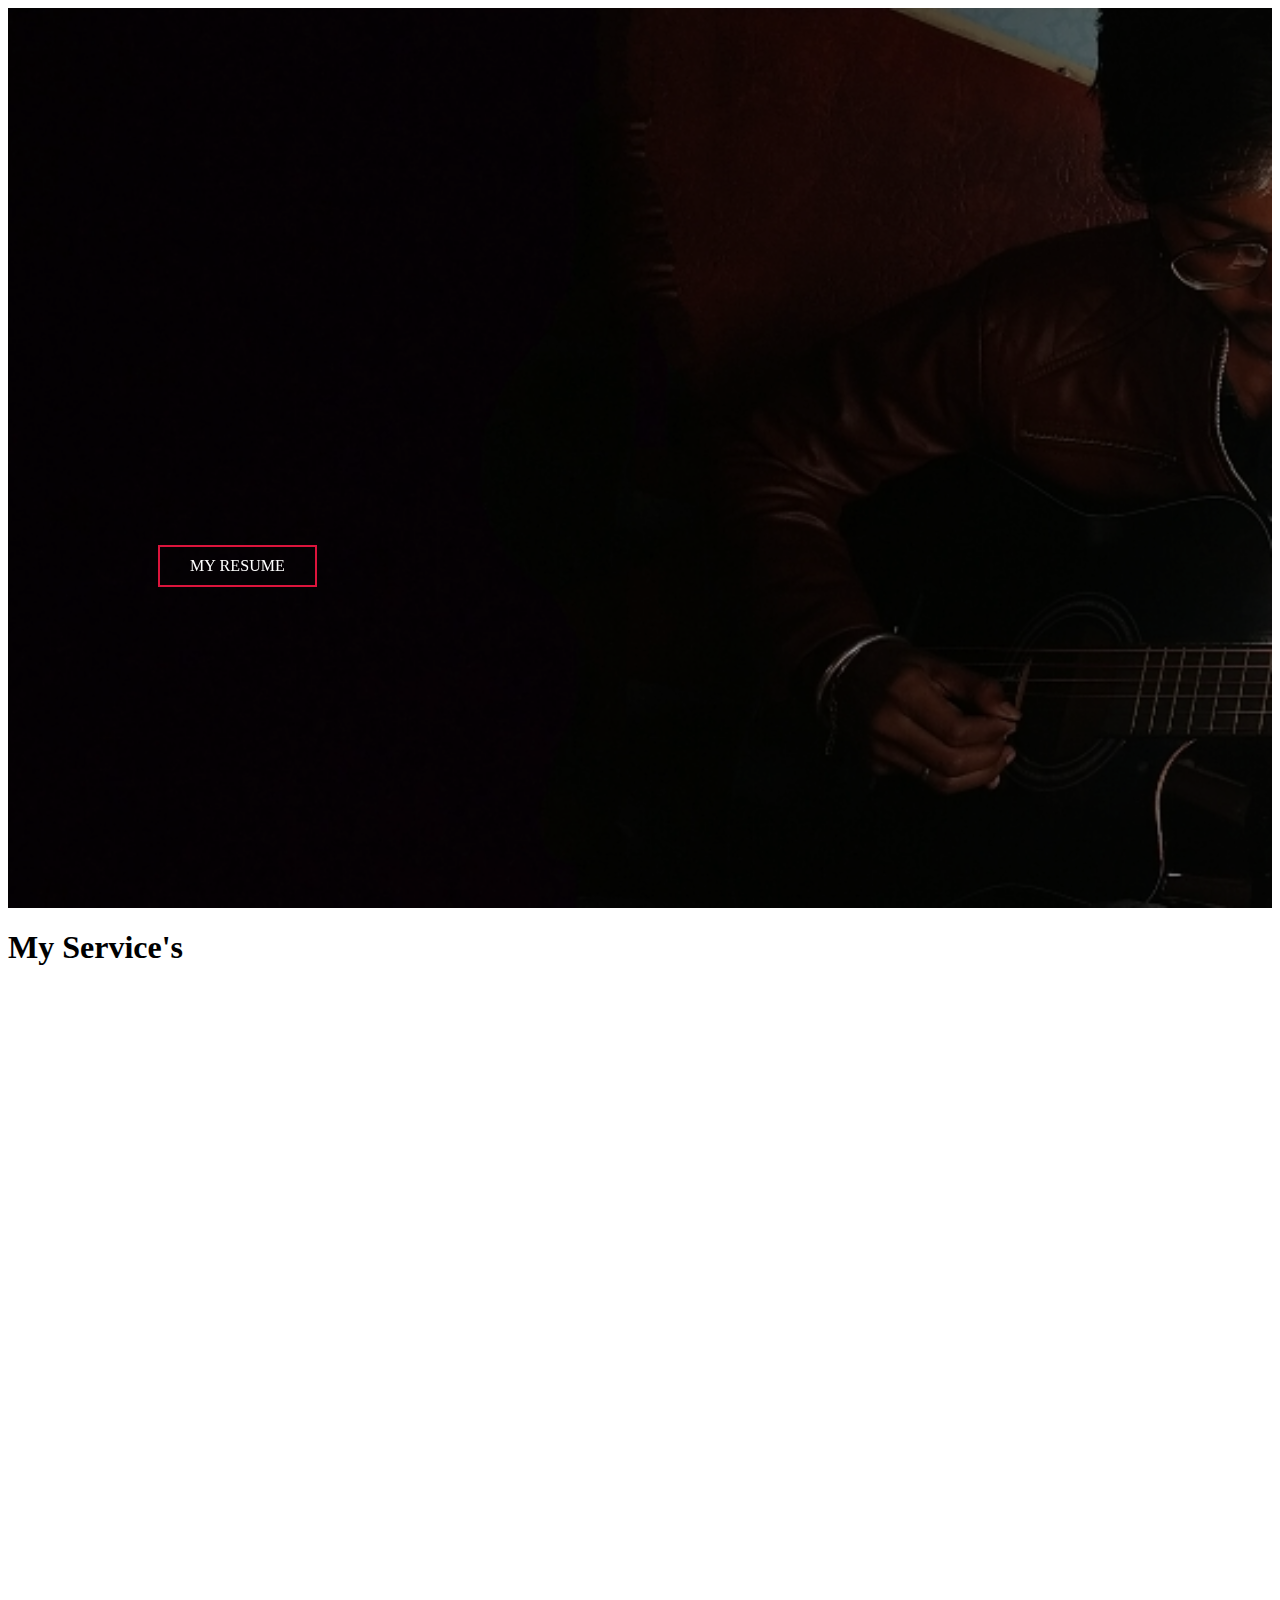
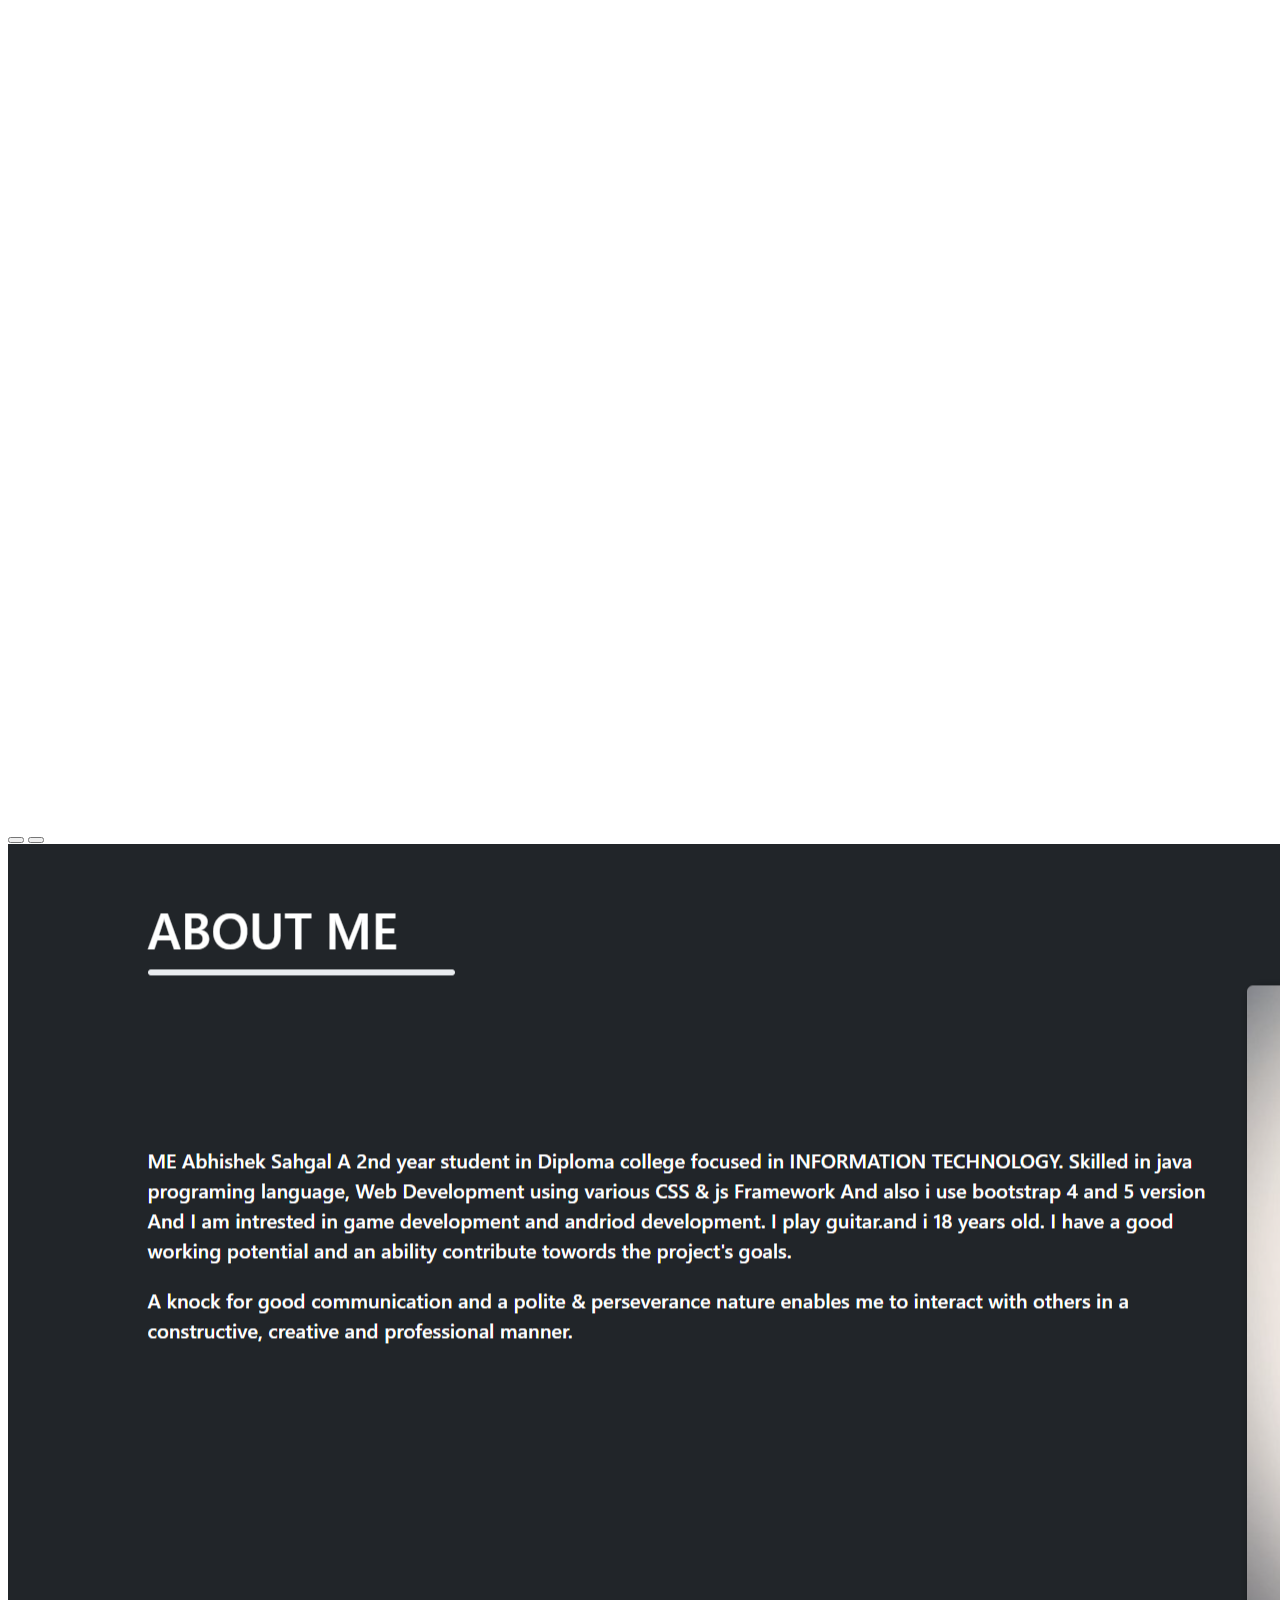
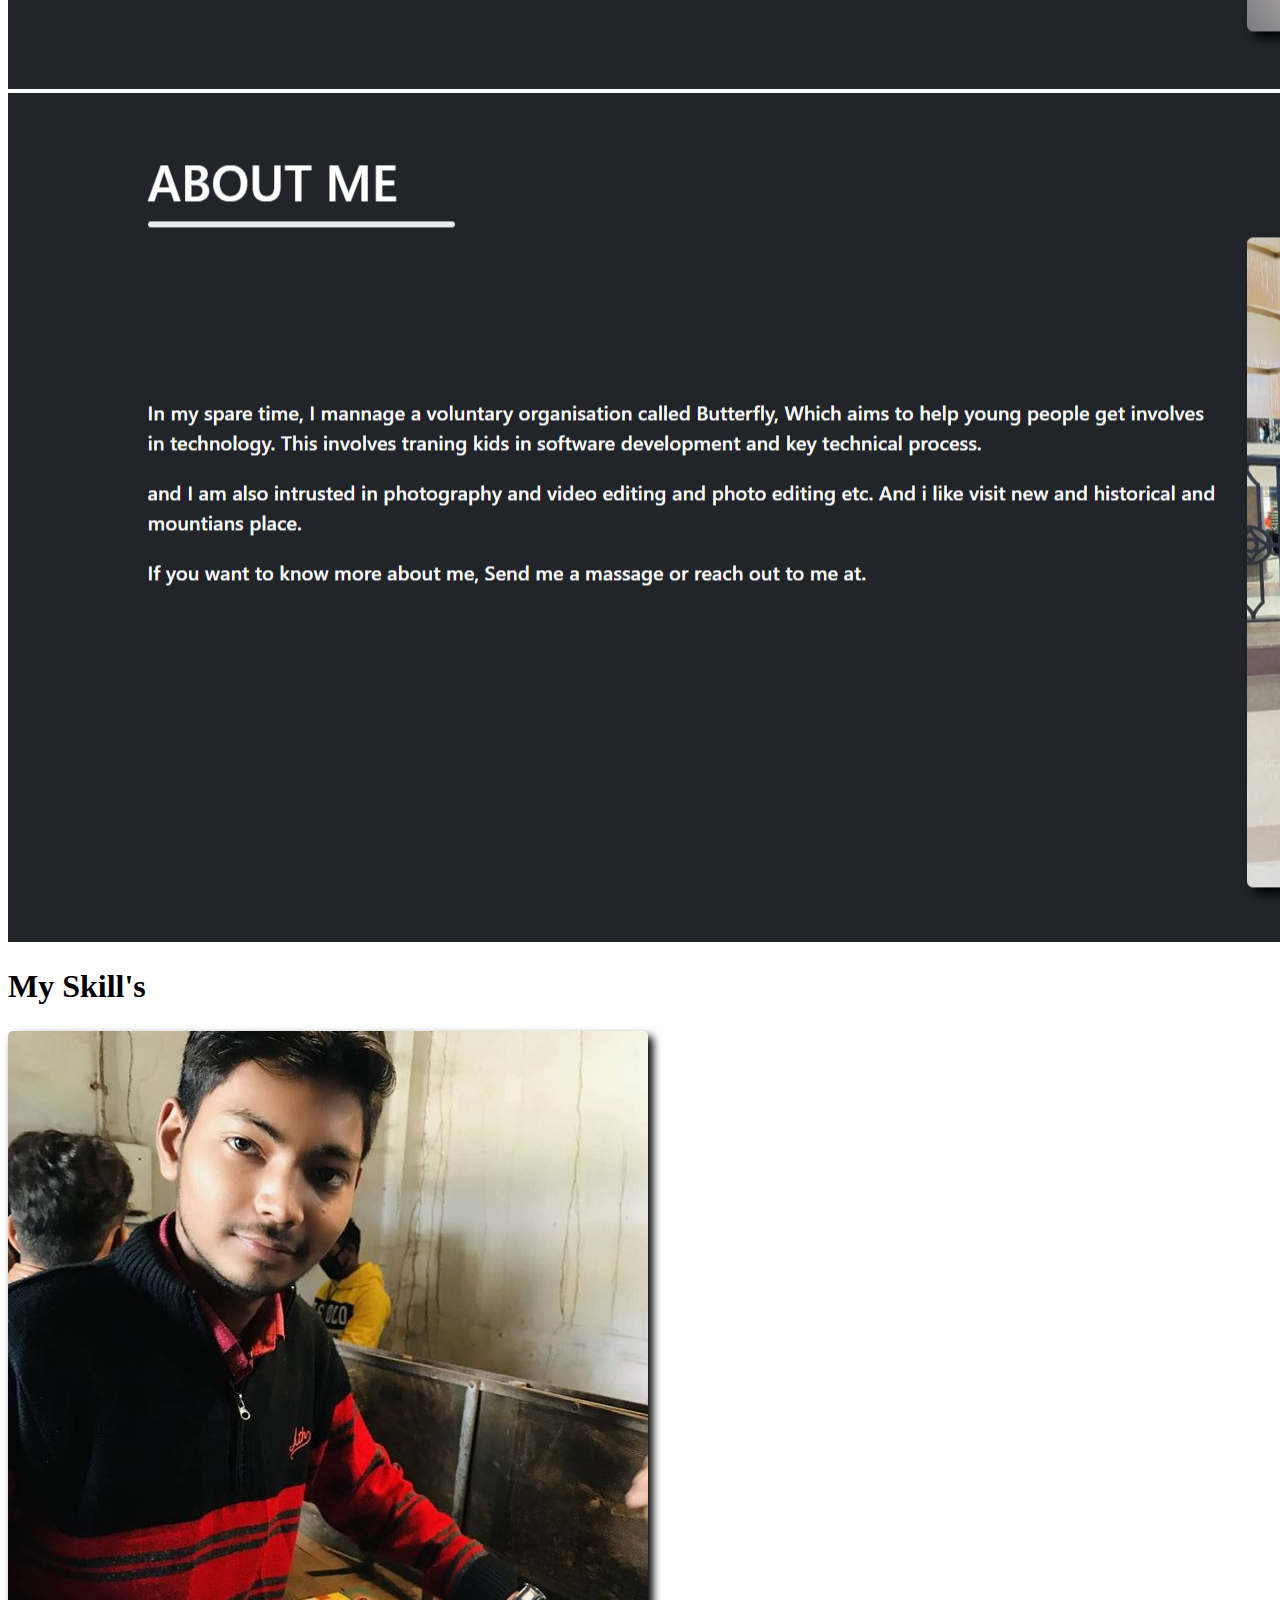
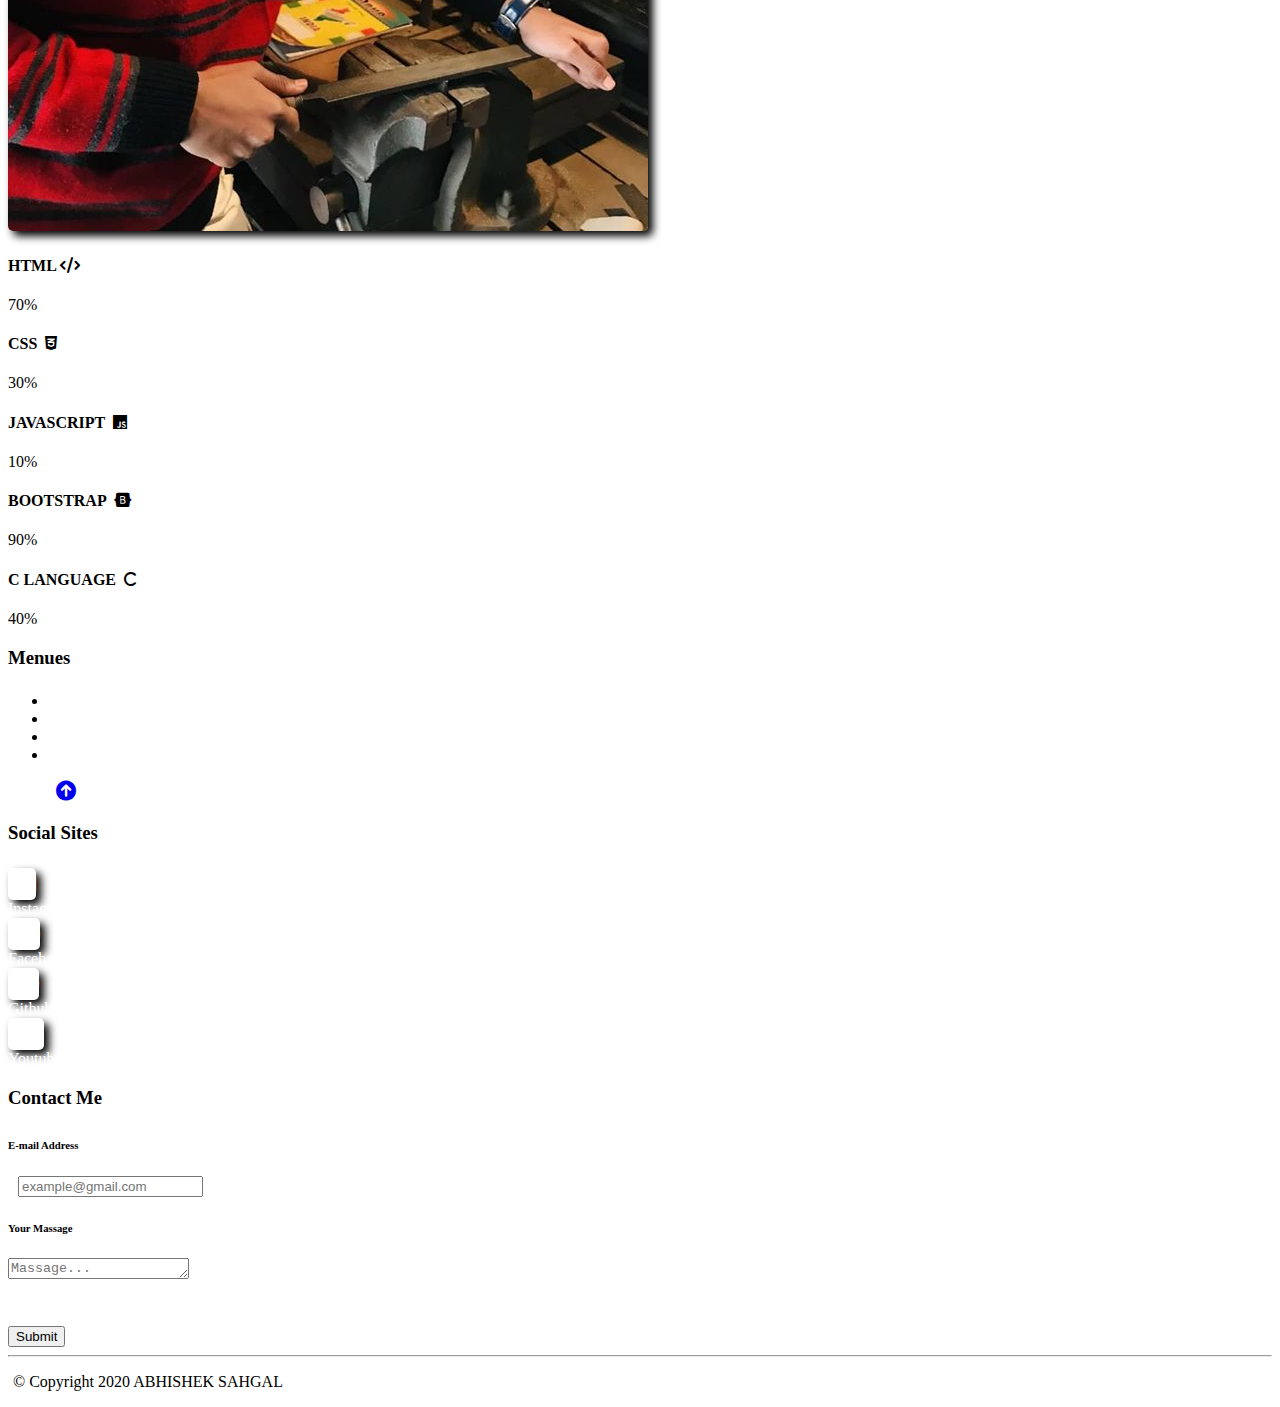
==== commit 1778e02b: "Add files via upload" ====
--- a/index.html
+++ b/index.html
@@ -199,7 +199,7 @@
       </div>
       <div class="row mt-4">
         <div class="col-md-4">
-          <img src="skill.jpg" class="img-fluid img-shadow" alt="">
+          <img src="skill2.jpg" class="img-fluid img-shadow" alt="">
         </div>
         <div class="col-md-8 mt-4">
           <h4 class="mt-5">HTML <i class="fa-solid fa-code"></i></h4>
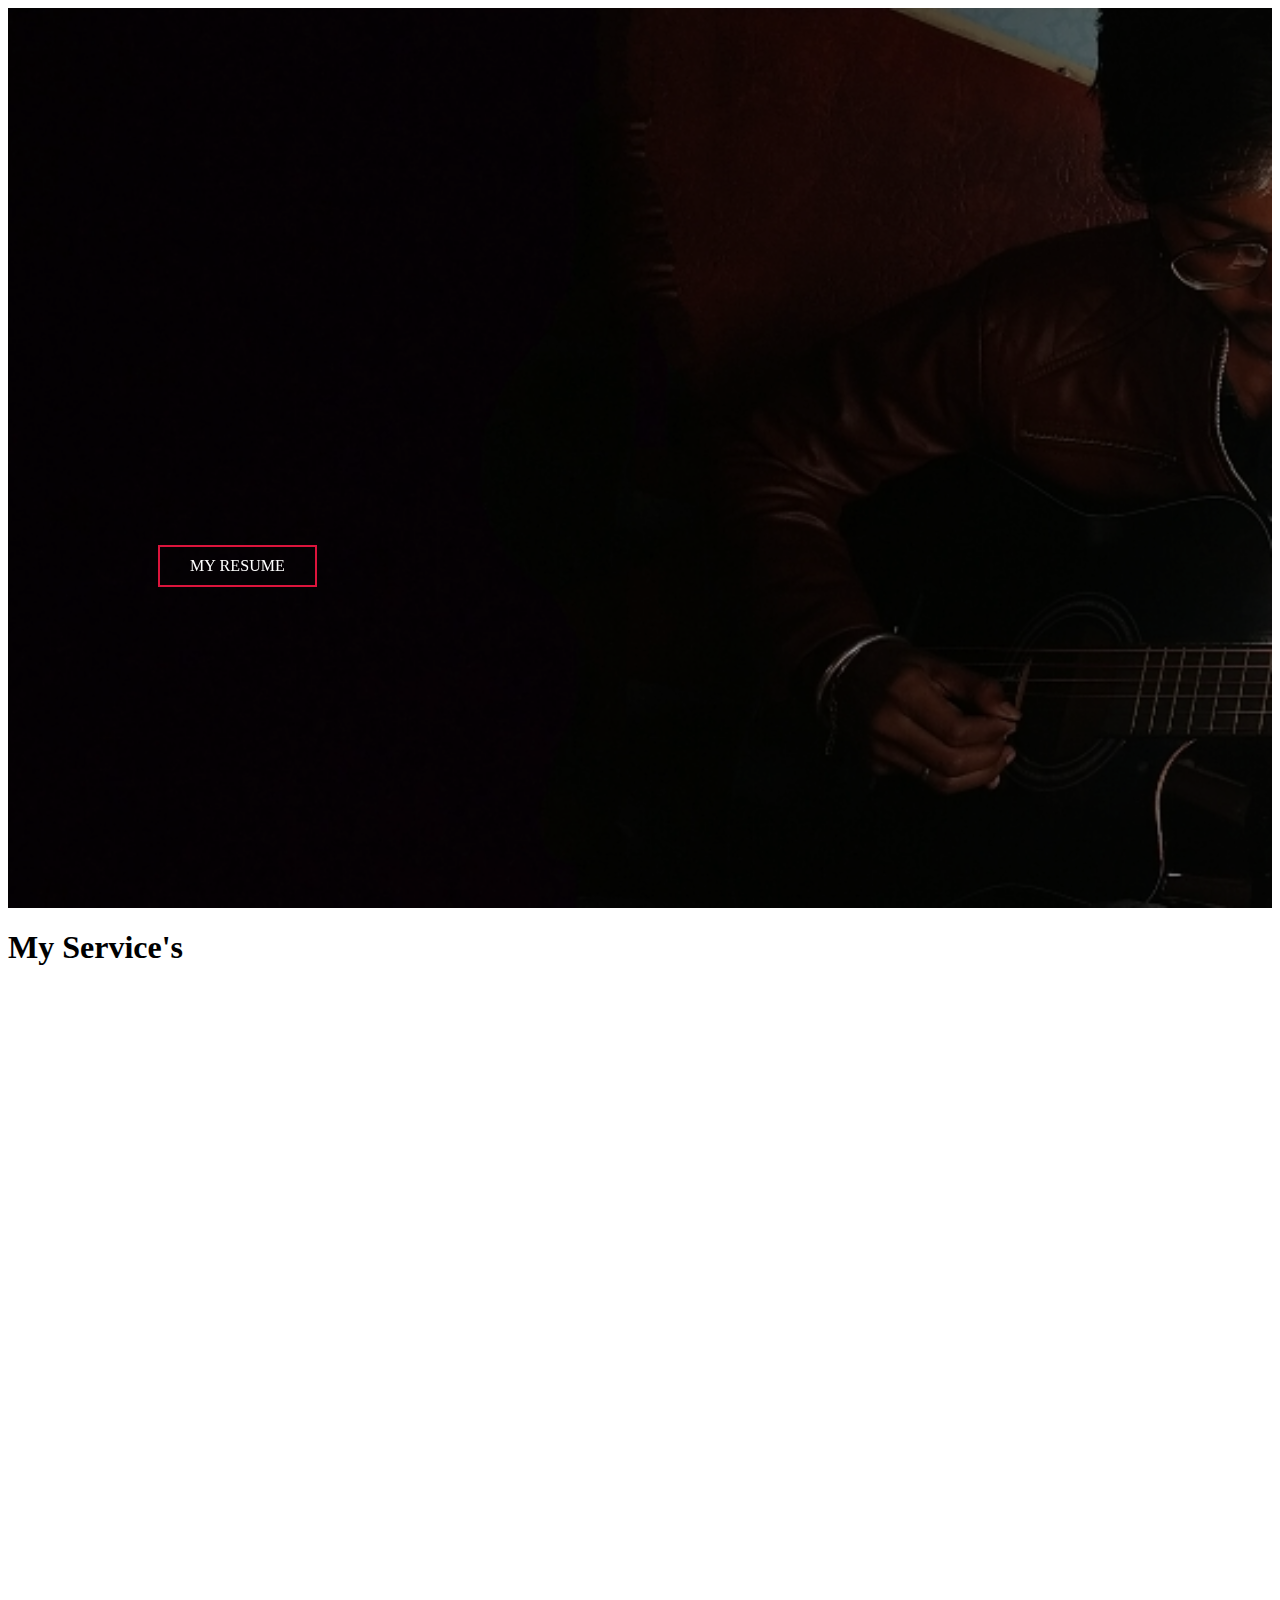
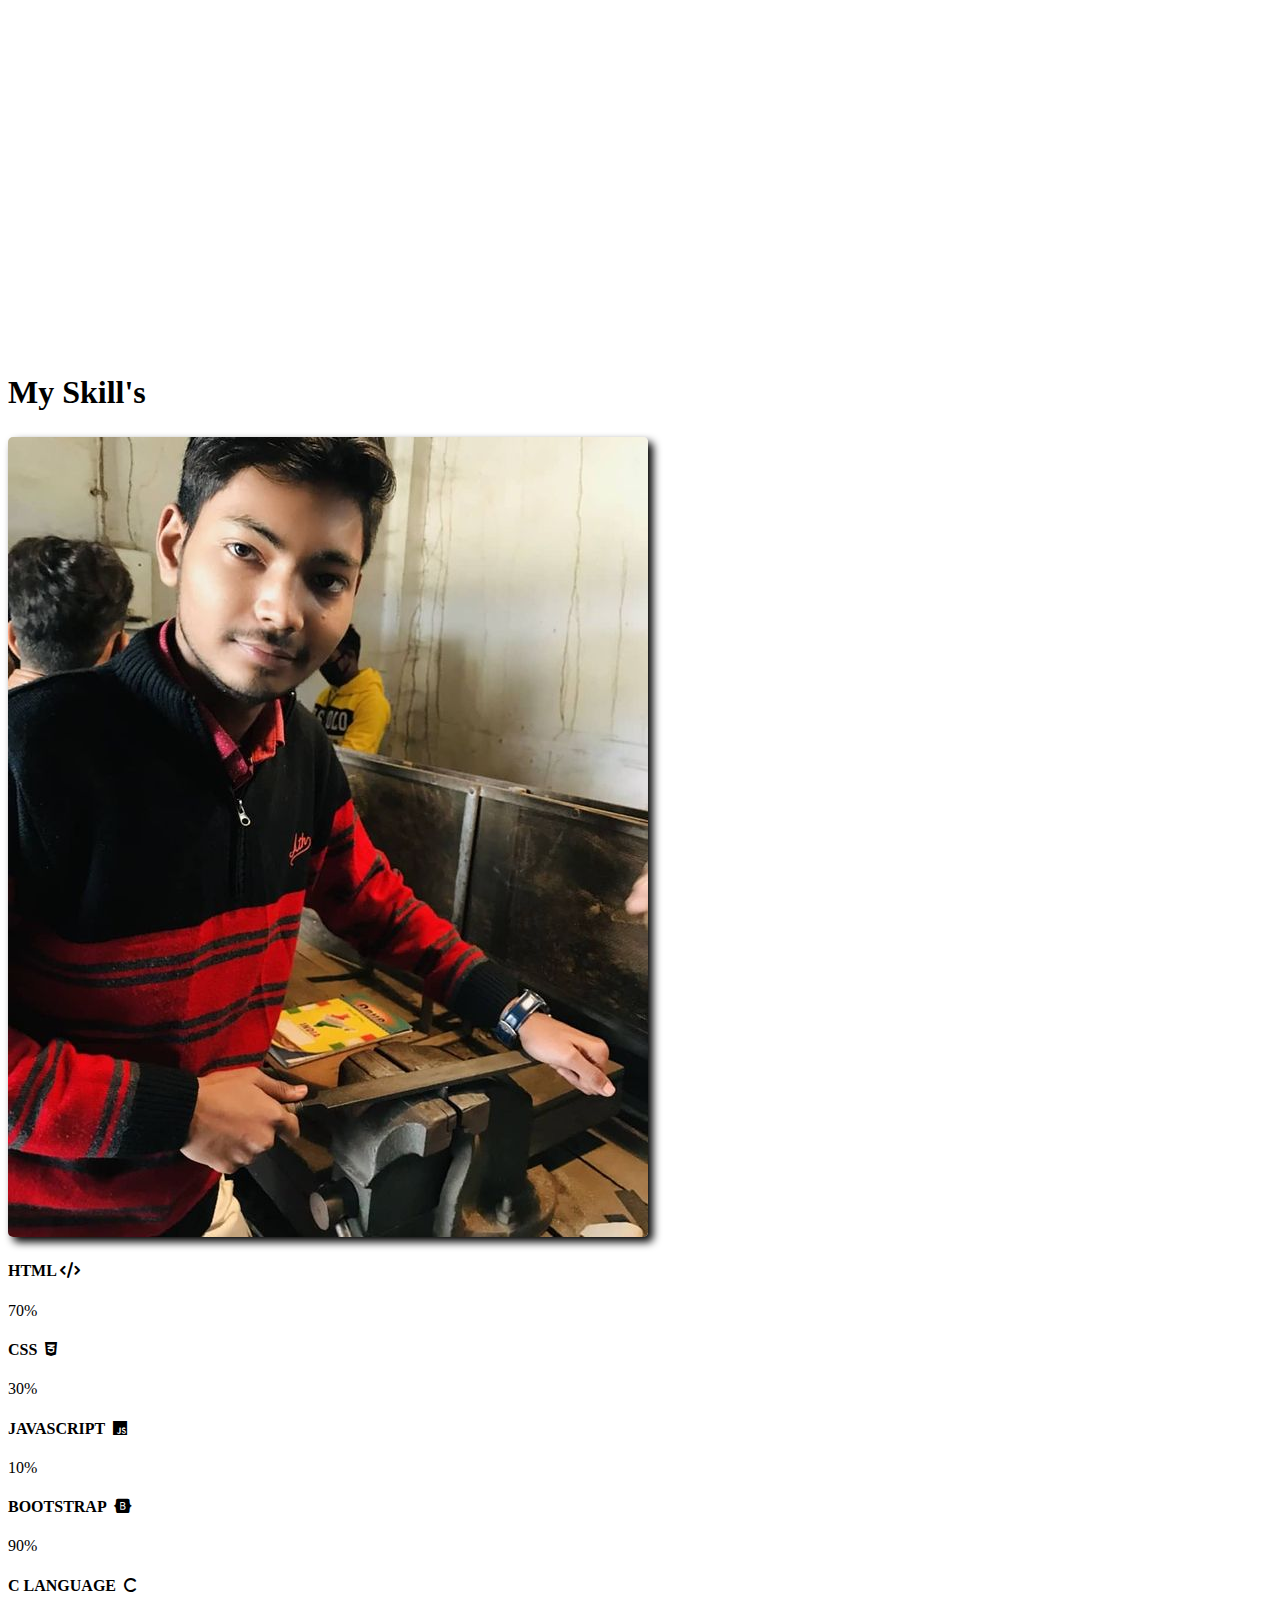
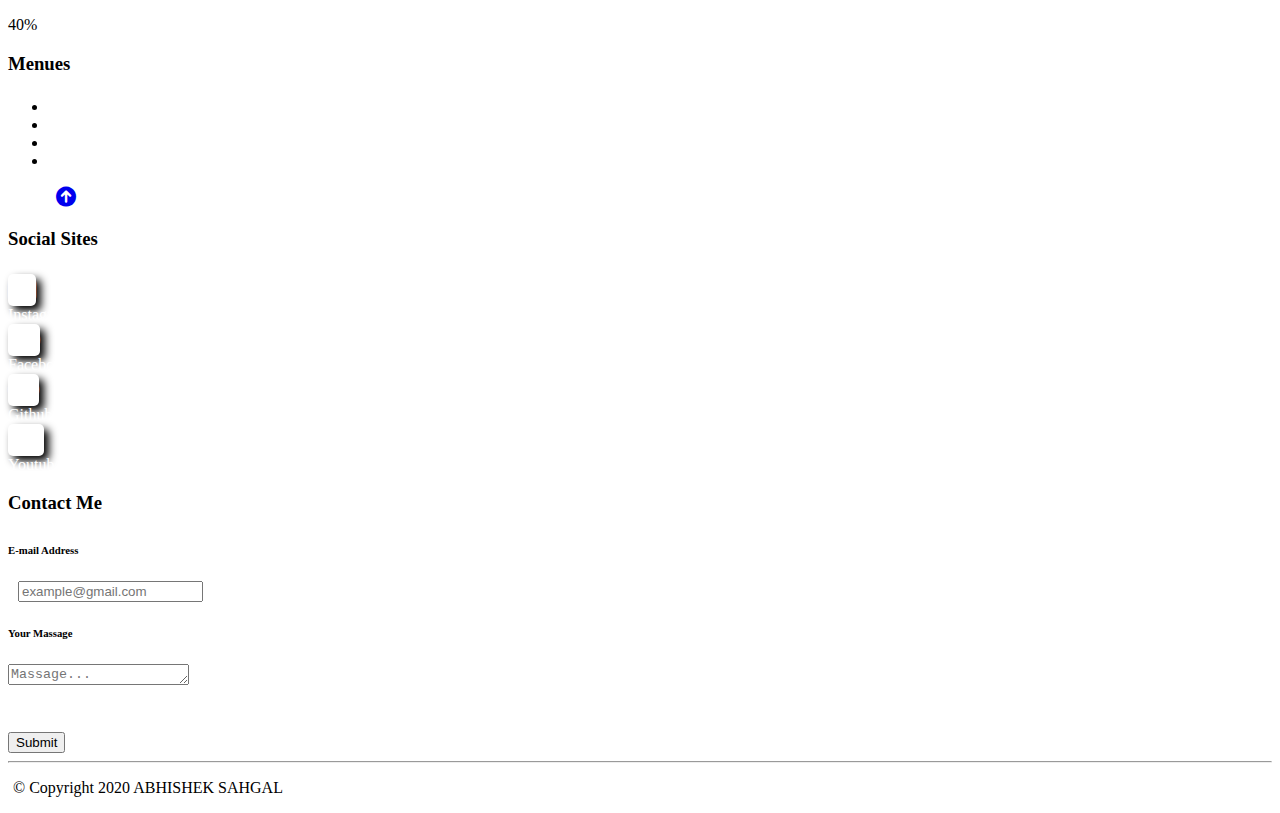
==== commit a6126f02: "Add files via upload" ====
--- a/index.html
+++ b/index.html
@@ -33,19 +33,19 @@
               <a class="nav-link active" href="home">Home</a>
             </li>
             <li class="navbar-item">
-              <a class="nav-link" href="#about">About us</a>
+              <a class="nav-link" href="#about">About </a>
             </li>
             <li class="navbar-item dropdown">
               <a class="nav-link dropdown-toggle" data-bs-toggle="dropdown" data-bs-target="#dropdown"
                 href="#">Gallery</a>
               <ul class="dropdown-menu">
-                <li> <a class="dropdown-item" href="#">My Images</a></li>
-                <li> <a class="dropdown-item" href="#">Instagram Images</a></li>
-                <li> <a class="dropdown-item" href="#">Ramdom Images</a></li>
+                <li> <a class="dropdown-item" href="myimages.html">My Images</a></li>
+                <li> <a class="dropdown-item" href="instagram.html">Instagram Images</a></li>
+                <!-- <li> <a class="dropdown-item" href="#">Ramdom Images</a></li> -->
               </ul>
             </li>
             <li class="navbar-item">
-              <a class="nav-link" href="#contact">Contact us</a>
+              <a class="nav-link" href="#contact">Contact</a>
             </li>
           </ul>
           <form class="d-flex">
@@ -142,7 +142,7 @@
 
   <!-- about us -->
   <section id="about">
-    <!-- <div class="container-fluid bg-dark ">
+    <div class="container-fluid bg-dark ">
       <div class="container  mt-5 ">
         <div class="row">
           <h1 class="text-dark text-white mt-5">ABOUT ME <div class="progress  mt-2 " style="width: 19%; height: 5px;">
@@ -150,21 +150,29 @@
               </div>
           </h1>
           <div class="col-12 col-md-8 " data-aos="fade"
-            style="margin-top: 120px; font-weight: 500; font-family: 'Segoe UI', Tahoma, Geneva, Verdana, sans-serif;">
-
+            style=" font-weight: 500; font-family: 'Segoe UI', Tahoma, Geneva, Verdana, sans-serif;">
+            <p class="mt-2 text-white">ME Abhishek Sahgal A 2nd year student in Diploma college focused in INFORMATION TECHNOLOGY. Skilled in java programing language, Web Development using various CSS & is Framework And also i use bootstrap 4 and 5 version And I am intrested in game development and andriod development. I play guitar.and i 18 years old. I have a good working potential and an ability contribute towords the project's goals.
+            </p>
+              <p class="mt-2 text-white">A knock for good communication and a polite & perseverance nature enables me to interact with others. 
+
+              </p>
+              <p class="mt-2 text-white">In a constructive, creative and professional manner.
+              </p>
             <p class="mt-2 text-white">In my spare time, I mannage a voluntary organisation called Butterfly, Which aims
               to help young people get involves in technology. This involves traning kids in software development and
               key technical process. </p>
             <p class=" text-white">and I am also intrusted in photography and video editing and photo editing etc. And i
               like visit new and historical and mountians place. </p>
-              <p class="mt-2 text-white">If you want to know more about me, Send me a massage or reach out to me at. </p>
+            <p class="mt-2 text-white">If you want to know more about me, Send me a massage or reach out to me at. </p>
+            
           </div>
           <div class="col-12 col-md-4 " data-aos="fade">
-            <img src="about2.jpg" alt="image" class=" img-fluid img-shadow mb-5">
-          </div>
-        </div>
-      </div>
-    </div> -->
+            <img src="about1.JPG" alt="image" class=" img-fluid img-shadow mb-5">
+          </div>
+        </div>
+      </div>
+    </div>
+    <!-- <div class="">
     <div id="carouselExampleIndicators" class="carousel slide carousel-fade" data-bs-ride="carousel">
       <div class="carousel-indicators">
         <button type="button" data-bs-target="#carouselExampleIndicators" data-bs-slide-to="0" class="active"
@@ -184,6 +192,7 @@
       </div>
 
     </div>
+  </div> -->
   </section>
   <!-- progress-bar -->
   <section id="skill">
@@ -269,8 +278,9 @@
               <a href="https://instagram.com/abhishek_sahgal_19?utm_medium=copy_link" target="_blank"
                 style="color: white;"><i class="fa-brands fa-instagram mt-3 fa-2x img-shadow"></i><br>
                 Instagramn <br></a>
-              <a href="https://m.facebook.com/100044388710634/" style="color: white;" target="_blank"><i
-                  class="fa-brands fa-facebook mt-2 fa-2x img-shadow"></i><br>Facebook</a>
+              <a href="https://m.facebook.com/100044388710634/"
+                style="color: white                                                                                                                                                                                                ;"
+                target="_blank"><i class="fa-brands fa-facebook mt-2 fa-2x img-shadow"></i><br>Facebook</a>
             </div>
             <div class="col-6 mt-2">
               <a href="https://github.com/AbhishekSahgal " style="color: white;" target="_blank"><i
--- a/style.css
+++ b/style.css
@@ -149,3 +149,22 @@
 .fa-youtube:hover{
   color: red;
 }
+.img-shadow2{
+  box-shadow: rgba(0, 0, 0, 0.3) 0px 19px 38px, rgba(0, 0, 0, 0.22) 0px 15px 12px;
+  padding: 9px;
+  border-radius:2px;
+  cursor: pointer;
+}
+.img-shadow2:hover{
+  box-shadow: rgba(0, 0, 0, 0.3) 0px 19px 38px, rgba(255, 251, 251, 0.22) 0px 15px 12px;
+}
+.heading{
+  padding-top:10px;
+  font-family: Baskerville;
+  font-weight: bolder;
+}
+#gallery-modal .gallery-img{
+  width: 100%;
+}
+
+
